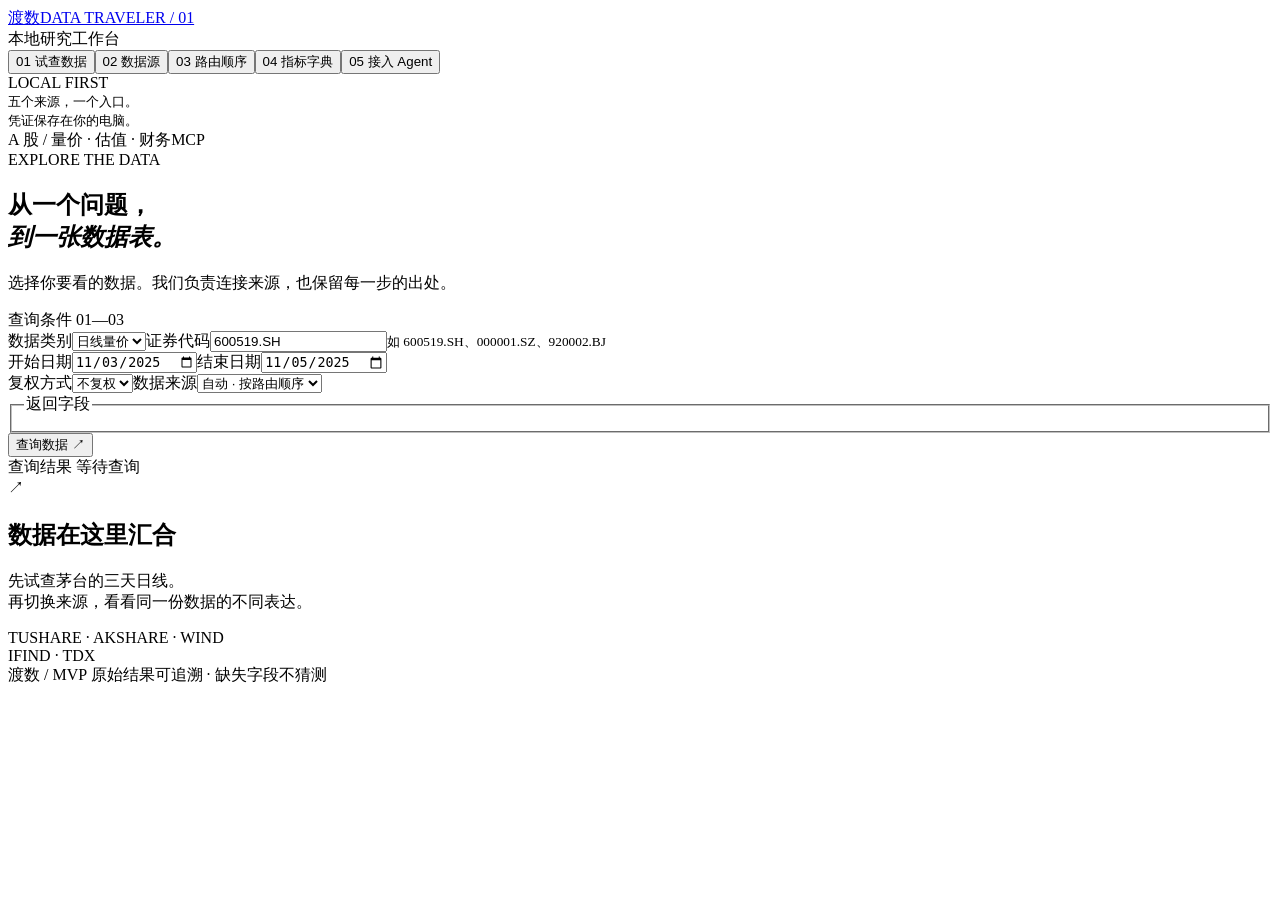
==== gateway/static/index.html @ 740f0ae9 "Add metric exploration, personal dictionary, KDJ and Agent onboarding" ====
<!doctype html><html lang="zh-CN"><head><meta charset="utf-8"><meta name="viewport" content="width=device-width,initial-scale=1"><title>渡数 · A 股数据网关</title><link rel="stylesheet" href="/static/style.css"></head><body>
<aside><a class="brand" href="/">渡数<span>DATA TRAVELER / 01</span></a><div class="rail-label">本地研究工作台</div><nav><button data-page="query" class="active">01 <span>试查数据</span></button><button data-page="sources">02 <span>数据源</span></button><button data-page="routes">03 <span>路由顺序</span></button><button data-page="dictionary">04 <span>指标字典</span></button><button data-page="agent">05 <span>接入 Agent</span></button></nav><div class="rail-bottom"><i></i> LOCAL FIRST<br><small>五个来源，一个入口。<br>凭证保存在你的电脑。</small></div></aside>
<main><header><span>A 股 / 量价 · 估值 · 财务</span><span class="endpoint">MCP <code id="endpoint"></code></span></header>
<section id="query" class="page"><div class="eyebrow">EXPLORE THE DATA</div><h1>从一个问题，<br><em>到一张数据表。</em></h1><p class="lede">选择你要看的数据。我们负责连接来源，也保留每一步的出处。</p><div class="workspace"><form id="query-form" class="query-panel"><div class="panel-title">查询条件 <span>01—03</span></div><label>数据类别<select id="dataset"><option value="daily_prices">日线量价</option><option value="technical_indicators">技术指标</option><option value="valuations">估值指标</option><option value="financials">基础财务</option></select></label><label>证券代码<input id="symbol" value="600519.SH" required pattern="[0-9]{6}\.(SH|SZ|BJ)"><small>如 600519.SH、000001.SZ、920002.BJ</small></label><div id="range" class="two"><label>开始日期<input id="start" type="date" value="2025-11-03"></label><label>结束日期<input id="end" type="date" value="2025-11-05"></label></div><label id="single-date" hidden>交易日 <input id="value-date" type="date" value="2025-11-05"><small>清空日期查询最新可用数据</small></label><label id="report" hidden>报告期<input id="period" type="date" value="2024-12-31"></label><label id="adjust-label">复权方式<select id="adjust"><option value="none">不复权</option><option value="qfq">前复权</option><option value="hfq">后复权</option></select></label><label>数据来源<select id="provider"><option value="auto">自动 · 按路由顺序</option><option>tushare</option><option>akshare</option><option>wind</option><option>ifind</option><option>tdx</option></select></label><div id="query-technical" hidden><div class="technical-parameters"><label>周期 N<input id="query-n" type="number" value="9" min="1" max="1000"></label><label>平滑 M1<input id="query-m1" type="number" value="3" min="1" max="1000"></label><label>平滑 M2<input id="query-m2" type="number" value="3" min="1" max="1000"></label></div><small>日频 · 厂商原生复权口径，未披露时不推定。上方参数用于本次查询；从字典选择个人字段时会带入保存的参数。</small></div><fieldset><legend>返回字段</legend><div id="fields"></div></fieldset><button class="primary" id="run">查询数据 <span>↗</span></button></form><div class="result-panel"><div class="panel-title">查询结果 <span id="result-meta">等待查询</span></div><div id="result"><div class="empty"><div class="empty-mark">↗</div><h2>数据在这里汇合</h2><p>先试查茅台的三天日线。<br>再切换来源，看看同一份数据的不同表达。</p><div class="source-tags">TUSHARE · AKSHARE · WIND<br>IFIND · TDX</div></div></div></div></div></section>
<section id="sources" class="page" hidden><div class="eyebrow">CONNECTED SOURCES</div><h1>你的数据来源。</h1><p class="lede">连接、试用、记录额度。空白密钥输入框表示保留已保存的值。</p><div id="source-list"></div></section>
<section id="routes" class="page" hidden><div class="eyebrow">CHOOSE THE ORDER</div><h1>让数据，按顺序来。</h1><p class="lede">排在前面的来源优先。缺失字段继续向后补齐，已有数值保留，并标明每个字段的来源。首个正常空结果仍直接返回。</p><div id="route-list"></div><button id="save-routes" class="primary">保存路由 ↗</button><p class="muted">指定来源的试查不会使用自动换源。</p></section>
<section id="dictionary" class="page" hidden><div class="eyebrow">A DICTIONARY THAT GROWS</div><h1>指标，先找再探。</h1><p class="lede">中文、英文或别名都可以搜索。找到即可试查；还没有的指标，带着一个证券和日期去探索。</p><div class="dictionary-search"><form id="metric-search-form"><label class="search-term">指标名称<input id="metric-search" type="search" placeholder="例如：营业收入 / revenue / PE" autocomplete="off"></label><label>数据类别<select id="metric-dataset"><option value="">全部类别</option><option value="financials">基础财务</option><option value="valuations">估值指标</option><option value="daily_prices">日线量价</option><option value="technical_indicators">技术指标</option></select></label><button class="primary" id="metric-search-button">搜索 ↗</button></form><div class="panel-title">字典结果 <span id="metric-search-status" role="status">输入名称开始搜索</span></div><div id="metric-results"><p class="note">内置定义与个人条目会一起显示。个人字典保存在本地文件中。</p></div></div><details id="explore-panel" class="explore-panel"><summary>字典里没有？探索一个新指标 <span>↗</span></summary><p class="note">先支持 A 股数值指标。探索会实际调用所选来源；成功取到数据后，再决定是否保存。</p><div class="explore-layout"><form id="explore-form"><div class="two"><label>指标名称<input id="explore-name" required placeholder="你想查的指标"></label><label>数据类别<select id="explore-dataset"><option value="financials">基础财务</option><option value="valuations">估值指标</option><option value="daily_prices">日线量价</option><option value="technical_indicators">技术指标</option></select></label></div><label>证券代码<input id="explore-symbol" value="600519.SH" required pattern="[0-9]{6}\.(SH|SZ|BJ)"></label><label id="explore-report">报告期<input id="explore-period" type="date" value="2024-12-31" required></label><label id="explore-single" hidden>交易日<input id="explore-date" type="date" value="2025-11-05"></label><div id="explore-range" class="two" hidden><label>开始日期<input id="explore-start" type="date" value="2025-11-03"></label><label>结束日期<input id="explore-end" type="date" value="2025-11-05"></label></div><div id="explore-technical" hidden><div class="panel-title">KDJ 定义 <span>逐个分量保存</span></div><label>分量<select id="explore-component"><option value="K">K</option><option value="D">D</option><option value="J">J</option></select></label><div class="technical-parameters"><label>周期 N<input id="explore-n" type="number" value="9" min="1" max="1000" required></label><label>平滑 M1<input id="explore-m1" type="number" value="3" min="1" max="1000" required></label><label>平滑 M2<input id="explore-m2" type="number" value="3" min="1" max="1000" required></label></div><p class="note">日频 · 采用厂商原生复权口径（未披露时不推定）。</p><p class="note">参数与 K / D / J 分量会随定义保存。来源采用的算法以返回说明为准。</p></div><div class="two"><label>期望单位 · 可选<input id="explore-unit" placeholder="例如：元、%"></label><label>别名 · 可选<input id="explore-aliases" placeholder="逗号分隔"></label></div><label>数据来源<select id="explore-provider"><option value="auto">自动 · 按路由顺序</option><option>tushare</option><option>akshare</option><option>wind</option><option>ifind</option><option>tdx</option></select></label><button class="primary" id="explore-run">探索指标 ↗</button></form><div id="explore-result" aria-live="polite"><div class="empty"><div class="empty-mark">＋</div><h2>从一次取数，积累一个定义</h2><p>结果会保留实际来源、耗时和尝试记录。</p></div></div></div></details></section><section id="agent" class="page" hidden><div class="eyebrow">ONE LOCAL CONNECTION</div><h1>让 Agent，<br><em>接上你的数据。</em></h1><p class="lede">连接一次，就能让本机 Agent 搜索指标、探索取法，再查询真实数据。</p><div class="agent-grid"><article class="agent-card"><div class="panel-title">01 / 连接本地 MCP <span>STREAMABLE HTTP</span></div><p>先保持渡数服务运行，再把下面的地址添加到 Agent 的 MCP 设置中，传输方式选择 <strong>Streamable HTTP</strong>。</p><div class="copy-row"><code id="agent-url"></code><button class="secondary" data-copy="agent-url">复制地址</button></div><p class="note">这是本机服务地址，适用于与渡数运行在同一台电脑的 Agent。云端 Agent 无法直接访问你的 localhost。</p><div class="panel-title">通用配置 JSON <button class="secondary" data-copy="agent-config">复制配置</button></div><pre id="agent-config"></pre><small>各客户端的配置入口和格式可能不同；若提供表单，直接填写上方 URL 和传输方式。</small></article><article class="agent-card"><div class="panel-title">02 / 配上使用说明 <span>SKILL</span></div><h2>先找指标，再问数据。</h2><p>配套 Skill 告诉 Agent 如何选择字段、处理缺失数据，并把成功探索的指标保存成可重复使用的定义。</p><div class="actions"><a class="secondary" href="/api/agent/skill" download="SKILL.md">下载 SKILL.md ↓</a><a href="/api/agent/skill?download=0" target="_blank" rel="noopener">查看 Skill ↗</a></div><p class="note">将文件安装到 Agent 支持的 Skill 目录。它是操作说明；实际取数仍通过上方 MCP 连接完成。</p><ol class="agent-flow"><li><strong>搜索</strong><span>search_metrics 找名称、代码与别名</span></li><li><strong>探索</strong><span>explore_metric 用具体证券和日期核实取法</span></li><li><strong>保存</strong><span>save_metric 把成功结果加入个人字典</span></li><li><strong>普通查询</strong><span>使用已保存的字段 ID，再次调用查询工具</span></li></ol><button class="secondary" id="agent-open-dictionary">先在网页试一次 ↗</button></article></div><div class="agent-tools"><div class="panel-title">Agent 可用工具 <span>9 TOOLS</span></div><div id="agent-tool-list"></div></div></section><footer>渡数 / MVP <span>原始结果可追溯 · 缺失字段不猜测</span></footer></main><div id="toast" role="status" hidden></div><script src="/static/app.js"></script></body></html>
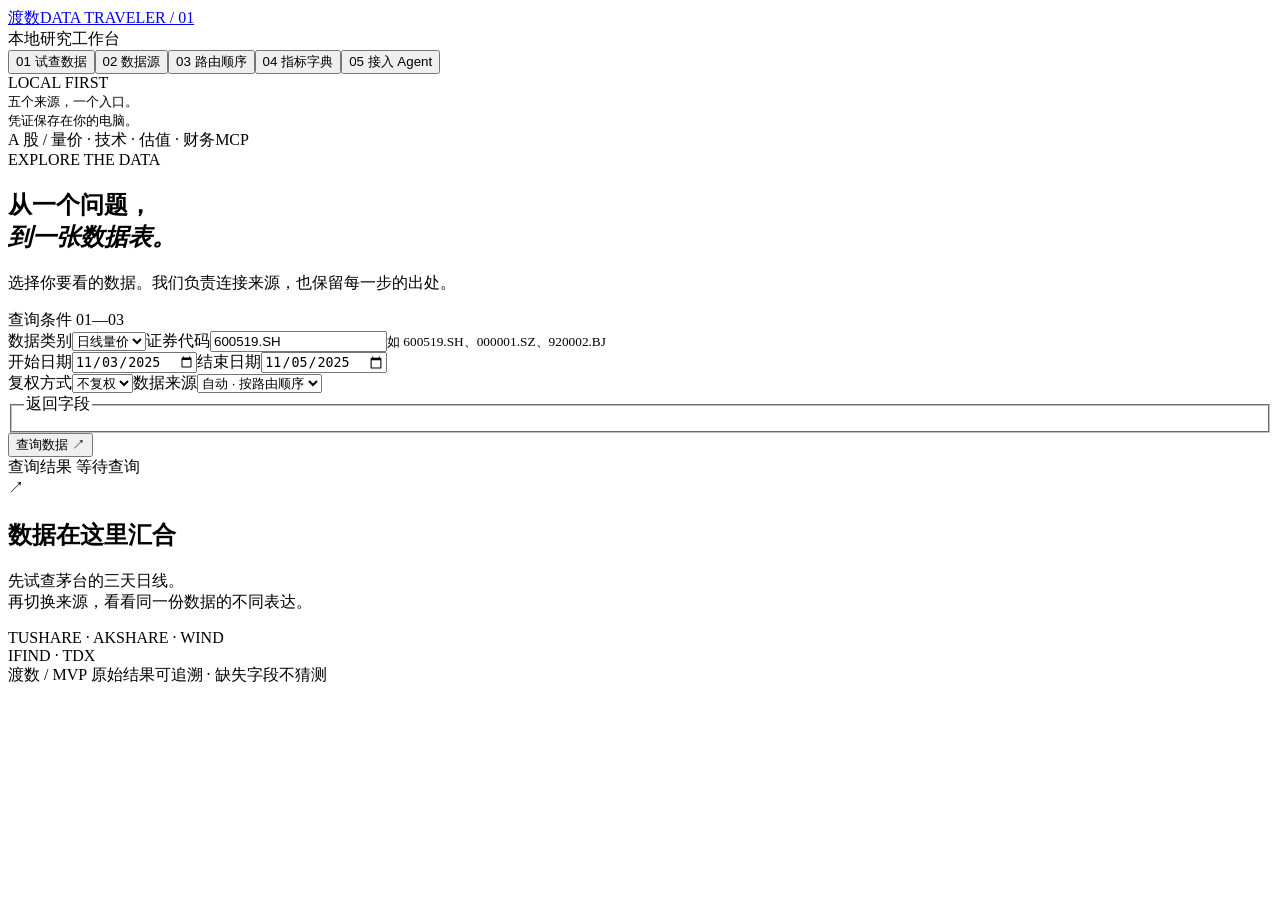
==== commit c624b35a: "Expand dictionary-driven technical indicators across providers Add Tushare and TDX indicator coverag" ====
--- a/gateway/static/index.html
+++ b/gateway/static/index.html
@@ -1,7 +1,7 @@
 <!doctype html><html lang="zh-CN"><head><meta charset="utf-8"><meta name="viewport" content="width=device-width,initial-scale=1"><title>渡数 · A 股数据网关</title><link rel="stylesheet" href="/static/style.css"></head><body>
 <aside><a class="brand" href="/">渡数<span>DATA TRAVELER / 01</span></a><div class="rail-label">本地研究工作台</div><nav><button data-page="query" class="active">01 <span>试查数据</span></button><button data-page="sources">02 <span>数据源</span></button><button data-page="routes">03 <span>路由顺序</span></button><button data-page="dictionary">04 <span>指标字典</span></button><button data-page="agent">05 <span>接入 Agent</span></button></nav><div class="rail-bottom"><i></i> LOCAL FIRST<br><small>五个来源，一个入口。<br>凭证保存在你的电脑。</small></div></aside>
-<main><header><span>A 股 / 量价 · 估值 · 财务</span><span class="endpoint">MCP <code id="endpoint"></code></span></header>
-<section id="query" class="page"><div class="eyebrow">EXPLORE THE DATA</div><h1>从一个问题，<br><em>到一张数据表。</em></h1><p class="lede">选择你要看的数据。我们负责连接来源，也保留每一步的出处。</p><div class="workspace"><form id="query-form" class="query-panel"><div class="panel-title">查询条件 <span>01—03</span></div><label>数据类别<select id="dataset"><option value="daily_prices">日线量价</option><option value="technical_indicators">技术指标</option><option value="valuations">估值指标</option><option value="financials">基础财务</option></select></label><label>证券代码<input id="symbol" value="600519.SH" required pattern="[0-9]{6}\.(SH|SZ|BJ)"><small>如 600519.SH、000001.SZ、920002.BJ</small></label><div id="range" class="two"><label>开始日期<input id="start" type="date" value="2025-11-03"></label><label>结束日期<input id="end" type="date" value="2025-11-05"></label></div><label id="single-date" hidden>交易日 <input id="value-date" type="date" value="2025-11-05"><small>清空日期查询最新可用数据</small></label><label id="report" hidden>报告期<input id="period" type="date" value="2024-12-31"></label><label id="adjust-label">复权方式<select id="adjust"><option value="none">不复权</option><option value="qfq">前复权</option><option value="hfq">后复权</option></select></label><label>数据来源<select id="provider"><option value="auto">自动 · 按路由顺序</option><option>tushare</option><option>akshare</option><option>wind</option><option>ifind</option><option>tdx</option></select></label><div id="query-technical" hidden><div class="technical-parameters"><label>周期 N<input id="query-n" type="number" value="9" min="1" max="1000"></label><label>平滑 M1<input id="query-m1" type="number" value="3" min="1" max="1000"></label><label>平滑 M2<input id="query-m2" type="number" value="3" min="1" max="1000"></label></div><small>日频 · 厂商原生复权口径，未披露时不推定。上方参数用于本次查询；从字典选择个人字段时会带入保存的参数。</small></div><fieldset><legend>返回字段</legend><div id="fields"></div></fieldset><button class="primary" id="run">查询数据 <span>↗</span></button></form><div class="result-panel"><div class="panel-title">查询结果 <span id="result-meta">等待查询</span></div><div id="result"><div class="empty"><div class="empty-mark">↗</div><h2>数据在这里汇合</h2><p>先试查茅台的三天日线。<br>再切换来源，看看同一份数据的不同表达。</p><div class="source-tags">TUSHARE · AKSHARE · WIND<br>IFIND · TDX</div></div></div></div></div></section>
+<main><header><span>A 股 / 量价 · 技术 · 估值 · 财务</span><span class="endpoint">MCP <code id="endpoint"></code></span></header>
+<section id="query" class="page"><div class="eyebrow">EXPLORE THE DATA</div><h1>从一个问题，<br><em>到一张数据表。</em></h1><p class="lede">选择你要看的数据。我们负责连接来源，也保留每一步的出处。</p><div class="workspace"><form id="query-form" class="query-panel"><div class="panel-title">查询条件 <span>01—03</span></div><label>数据类别<select id="dataset"><option value="daily_prices">日线量价</option><option value="technical_indicators">技术指标</option><option value="valuations">估值指标</option><option value="financials">基础财务</option></select></label><label>证券代码<input id="symbol" value="600519.SH" required pattern="[0-9]{6}\.(SH|SZ|BJ)"><small>如 600519.SH、000001.SZ、920002.BJ</small></label><div id="range" class="two"><label>开始日期<input id="start" type="date" value="2025-11-03"></label><label>结束日期<input id="end" type="date" value="2025-11-05"></label></div><label id="single-date" hidden>交易日 <input id="value-date" type="date" value="2025-11-05"><small>清空日期查询最新可用数据</small></label><label id="report" hidden>报告期<input id="period" type="date" value="2024-12-31"></label><label id="adjust-label">复权方式<select id="adjust"><option value="none">不复权</option><option value="qfq">前复权</option><option value="hfq">后复权</option></select></label><label>数据来源<select id="provider"><option value="auto">自动 · 按路由顺序</option><option>tushare</option><option>akshare</option><option>wind</option><option>ifind</option><option>tdx</option></select></label><div id="query-technical" hidden><label>指标族<select id="query-profile"></select></label><div id="query-parameters" class="technical-parameters"></div><small>日频 · 复权口径与可调参数由所选定义决定；从字典选择个人字段时会带入保存的参数。</small></div><fieldset><legend>返回字段</legend><div id="fields"></div></fieldset><button class="primary" id="run">查询数据 <span>↗</span></button></form><div class="result-panel"><div class="panel-title">查询结果 <span id="result-meta">等待查询</span></div><div id="result"><div class="empty"><div class="empty-mark">↗</div><h2>数据在这里汇合</h2><p>先试查茅台的三天日线。<br>再切换来源，看看同一份数据的不同表达。</p><div class="source-tags">TUSHARE · AKSHARE · WIND<br>IFIND · TDX</div></div></div></div></div></section>
 <section id="sources" class="page" hidden><div class="eyebrow">CONNECTED SOURCES</div><h1>你的数据来源。</h1><p class="lede">连接、试用、记录额度。空白密钥输入框表示保留已保存的值。</p><div id="source-list"></div></section>
 <section id="routes" class="page" hidden><div class="eyebrow">CHOOSE THE ORDER</div><h1>让数据，按顺序来。</h1><p class="lede">排在前面的来源优先。缺失字段继续向后补齐，已有数值保留，并标明每个字段的来源。首个正常空结果仍直接返回。</p><div id="route-list"></div><button id="save-routes" class="primary">保存路由 ↗</button><p class="muted">指定来源的试查不会使用自动换源。</p></section>
-<section id="dictionary" class="page" hidden><div class="eyebrow">A DICTIONARY THAT GROWS</div><h1>指标，先找再探。</h1><p class="lede">中文、英文或别名都可以搜索。找到即可试查；还没有的指标，带着一个证券和日期去探索。</p><div class="dictionary-search"><form id="metric-search-form"><label class="search-term">指标名称<input id="metric-search" type="search" placeholder="例如：营业收入 / revenue / PE" autocomplete="off"></label><label>数据类别<select id="metric-dataset"><option value="">全部类别</option><option value="financials">基础财务</option><option value="valuations">估值指标</option><option value="daily_prices">日线量价</option><option value="technical_indicators">技术指标</option></select></label><button class="primary" id="metric-search-button">搜索 ↗</button></form><div class="panel-title">字典结果 <span id="metric-search-status" role="status">输入名称开始搜索</span></div><div id="metric-results"><p class="note">内置定义与个人条目会一起显示。个人字典保存在本地文件中。</p></div></div><details id="explore-panel" class="explore-panel"><summary>字典里没有？探索一个新指标 <span>↗</span></summary><p class="note">先支持 A 股数值指标。探索会实际调用所选来源；成功取到数据后，再决定是否保存。</p><div class="explore-layout"><form id="explore-form"><div class="two"><label>指标名称<input id="explore-name" required placeholder="你想查的指标"></label><label>数据类别<select id="explore-dataset"><option value="financials">基础财务</option><option value="valuations">估值指标</option><option value="daily_prices">日线量价</option><option value="technical_indicators">技术指标</option></select></label></div><label>证券代码<input id="explore-symbol" value="600519.SH" required pattern="[0-9]{6}\.(SH|SZ|BJ)"></label><label id="explore-report">报告期<input id="explore-period" type="date" value="2024-12-31" required></label><label id="explore-single" hidden>交易日<input id="explore-date" type="date" value="2025-11-05"></label><div id="explore-range" class="two" hidden><label>开始日期<input id="explore-start" type="date" value="2025-11-03"></label><label>结束日期<input id="explore-end" type="date" value="2025-11-05"></label></div><div id="explore-technical" hidden><div class="panel-title">KDJ 定义 <span>逐个分量保存</span></div><label>分量<select id="explore-component"><option value="K">K</option><option value="D">D</option><option value="J">J</option></select></label><div class="technical-parameters"><label>周期 N<input id="explore-n" type="number" value="9" min="1" max="1000" required></label><label>平滑 M1<input id="explore-m1" type="number" value="3" min="1" max="1000" required></label><label>平滑 M2<input id="explore-m2" type="number" value="3" min="1" max="1000" required></label></div><p class="note">日频 · 采用厂商原生复权口径（未披露时不推定）。</p><p class="note">参数与 K / D / J 分量会随定义保存。来源采用的算法以返回说明为准。</p></div><div class="two"><label>期望单位 · 可选<input id="explore-unit" placeholder="例如：元、%"></label><label>别名 · 可选<input id="explore-aliases" placeholder="逗号分隔"></label></div><label>数据来源<select id="explore-provider"><option value="auto">自动 · 按路由顺序</option><option>tushare</option><option>akshare</option><option>wind</option><option>ifind</option><option>tdx</option></select></label><button class="primary" id="explore-run">探索指标 ↗</button></form><div id="explore-result" aria-live="polite"><div class="empty"><div class="empty-mark">＋</div><h2>从一次取数，积累一个定义</h2><p>结果会保留实际来源、耗时和尝试记录。</p></div></div></div></details></section><section id="agent" class="page" hidden><div class="eyebrow">ONE LOCAL CONNECTION</div><h1>让 Agent，<br><em>接上你的数据。</em></h1><p class="lede">连接一次，就能让本机 Agent 搜索指标、探索取法，再查询真实数据。</p><div class="agent-grid"><article class="agent-card"><div class="panel-title">01 / 连接本地 MCP <span>STREAMABLE HTTP</span></div><p>先保持渡数服务运行，再把下面的地址添加到 Agent 的 MCP 设置中，传输方式选择 <strong>Streamable HTTP</strong>。</p><div class="copy-row"><code id="agent-url"></code><button class="secondary" data-copy="agent-url">复制地址</button></div><p class="note">这是本机服务地址，适用于与渡数运行在同一台电脑的 Agent。云端 Agent 无法直接访问你的 localhost。</p><div class="panel-title">通用配置 JSON <button class="secondary" data-copy="agent-config">复制配置</button></div><pre id="agent-config"></pre><small>各客户端的配置入口和格式可能不同；若提供表单，直接填写上方 URL 和传输方式。</small></article><article class="agent-card"><div class="panel-title">02 / 配上使用说明 <span>SKILL</span></div><h2>先找指标，再问数据。</h2><p>配套 Skill 告诉 Agent 如何选择字段、处理缺失数据，并把成功探索的指标保存成可重复使用的定义。</p><div class="actions"><a class="secondary" href="/api/agent/skill" download="SKILL.md">下载 SKILL.md ↓</a><a href="/api/agent/skill?download=0" target="_blank" rel="noopener">查看 Skill ↗</a></div><p class="note">将文件安装到 Agent 支持的 Skill 目录。它是操作说明；实际取数仍通过上方 MCP 连接完成。</p><ol class="agent-flow"><li><strong>搜索</strong><span>search_metrics 找名称、代码与别名</span></li><li><strong>探索</strong><span>explore_metric 用具体证券和日期核实取法</span></li><li><strong>保存</strong><span>save_metric 把成功结果加入个人字典</span></li><li><strong>普通查询</strong><span>使用已保存的字段 ID，再次调用查询工具</span></li></ol><button class="secondary" id="agent-open-dictionary">先在网页试一次 ↗</button></article></div><div class="agent-tools"><div class="panel-title">Agent 可用工具 <span>9 TOOLS</span></div><div id="agent-tool-list"></div></div></section><footer>渡数 / MVP <span>原始结果可追溯 · 缺失字段不猜测</span></footer></main><div id="toast" role="status" hidden></div><script src="/static/app.js"></script></body></html>
+<section id="dictionary" class="page" hidden><div class="eyebrow">A DICTIONARY THAT GROWS</div><h1>指标，先找再探。</h1><p class="lede">中文、英文或别名都可以搜索。找到即可试查；还没有的指标，带着一个证券和日期去探索。</p><div class="dictionary-search"><form id="metric-search-form"><label class="search-term">指标名称<input id="metric-search" type="search" placeholder="例如：营业收入 / revenue / PE" autocomplete="off"></label><label>数据类别<select id="metric-dataset"><option value="">全部类别</option><option value="financials">基础财务</option><option value="valuations">估值指标</option><option value="daily_prices">日线量价</option><option value="technical_indicators">技术指标</option></select></label><button class="primary" id="metric-search-button">搜索 ↗</button></form><div class="panel-title">字典结果 <span id="metric-search-status" role="status">输入名称开始搜索</span></div><div id="metric-results"><p class="note">内置定义与个人条目会一起显示。个人字典保存在本地文件中。</p></div></div><details id="explore-panel" class="explore-panel"><summary>字典里没有？探索一个新指标 <span>↗</span></summary><p class="note">先支持 A 股数值指标。探索会实际调用所选来源；成功取到数据后，再决定是否保存。</p><div class="explore-layout"><form id="explore-form"><div class="two"><label>指标名称<input id="explore-name" required placeholder="你想查的指标"></label><label>数据类别<select id="explore-dataset"><option value="financials">基础财务</option><option value="valuations">估值指标</option><option value="daily_prices">日线量价</option><option value="technical_indicators">技术指标</option></select></label></div><label>证券代码<input id="explore-symbol" value="600519.SH" required pattern="[0-9]{6}\.(SH|SZ|BJ)"></label><label id="explore-report">报告期<input id="explore-period" type="date" value="2024-12-31" required></label><label id="explore-single" hidden>交易日<input id="explore-date" type="date" value="2025-11-05"></label><div id="explore-range" class="two" hidden><label>开始日期<input id="explore-start" type="date" value="2025-11-03"></label><label>结束日期<input id="explore-end" type="date" value="2025-11-05"></label></div><div id="explore-technical" hidden><div class="panel-title">技术指标定义 <span>逐个分量保存</span></div><div class="two"><label>指标族<select id="explore-profile"></select></label><label>分量<select id="explore-component"></select></label></div><div id="explore-parameters" class="technical-parameters"></div><p class="note">日频 · 采用所选字段的复权口径，未披露时不推定。</p><p class="note">所选参数与分量会随定义保存。来源采用的算法以返回说明为准。</p></div><div class="two"><label>期望单位 · 可选<input id="explore-unit" placeholder="例如：元、%"></label><label>别名 · 可选<input id="explore-aliases" placeholder="逗号分隔"></label></div><label>数据来源<select id="explore-provider"><option value="auto">自动 · 按路由顺序</option><option>tushare</option><option>akshare</option><option>wind</option><option>ifind</option><option>tdx</option></select></label><button class="primary" id="explore-run">探索指标 ↗</button></form><div id="explore-result" aria-live="polite"><div class="empty"><div class="empty-mark">＋</div><h2>从一次取数，积累一个定义</h2><p>结果会保留实际来源、耗时和尝试记录。</p></div></div></div></details></section><section id="agent" class="page" hidden><div class="eyebrow">ONE LOCAL CONNECTION</div><h1>让 Agent，<br><em>接上你的数据。</em></h1><p class="lede">连接一次，就能让本机 Agent 搜索指标、探索取法，再查询真实数据。</p><div class="agent-grid"><article class="agent-card"><div class="panel-title">01 / 连接本地 MCP <span>STREAMABLE HTTP</span></div><p>先保持渡数服务运行，再把下面的地址添加到 Agent 的 MCP 设置中，传输方式选择 <strong>Streamable HTTP</strong>。</p><div class="copy-row"><code id="agent-url"></code><button class="secondary" data-copy="agent-url">复制地址</button></div><p class="note">这是本机服务地址，适用于与渡数运行在同一台电脑的 Agent。云端 Agent 无法直接访问你的 localhost。</p><div class="panel-title">通用配置 JSON <button class="secondary" data-copy="agent-config">复制配置</button></div><pre id="agent-config"></pre><small>各客户端的配置入口和格式可能不同；若提供表单，直接填写上方 URL 和传输方式。</small></article><article class="agent-card"><div class="panel-title">02 / 配上使用说明 <span>SKILL</span></div><h2>先找指标，再问数据。</h2><p>配套 Skill 告诉 Agent 如何选择字段、处理缺失数据，并把成功探索的指标保存成可重复使用的定义。</p><div class="actions"><a class="secondary" href="/api/agent/skill" download="SKILL.md">下载 SKILL.md ↓</a><a href="/api/agent/skill?download=0" target="_blank" rel="noopener">查看 Skill ↗</a></div><p class="note">将文件安装到 Agent 支持的 Skill 目录。它是操作说明；实际取数仍通过上方 MCP 连接完成。</p><ol class="agent-flow"><li><strong>搜索</strong><span>search_metrics 找名称、代码与别名</span></li><li><strong>探索</strong><span>explore_metric 用具体证券和日期核实取法</span></li><li><strong>保存</strong><span>save_metric 把成功结果加入个人字典</span></li><li><strong>普通查询</strong><span>使用已保存的字段 ID，再次调用查询工具</span></li></ol><button class="secondary" id="agent-open-dictionary">先在网页试一次 ↗</button></article></div><div class="agent-tools"><div class="panel-title">Agent 可用工具 <span>9 TOOLS</span></div><div id="agent-tool-list"></div></div></section><footer>渡数 / MVP <span>原始结果可追溯 · 缺失字段不猜测</span></footer></main><div id="toast" role="status" hidden></div><script src="/static/app.js"></script></body></html>
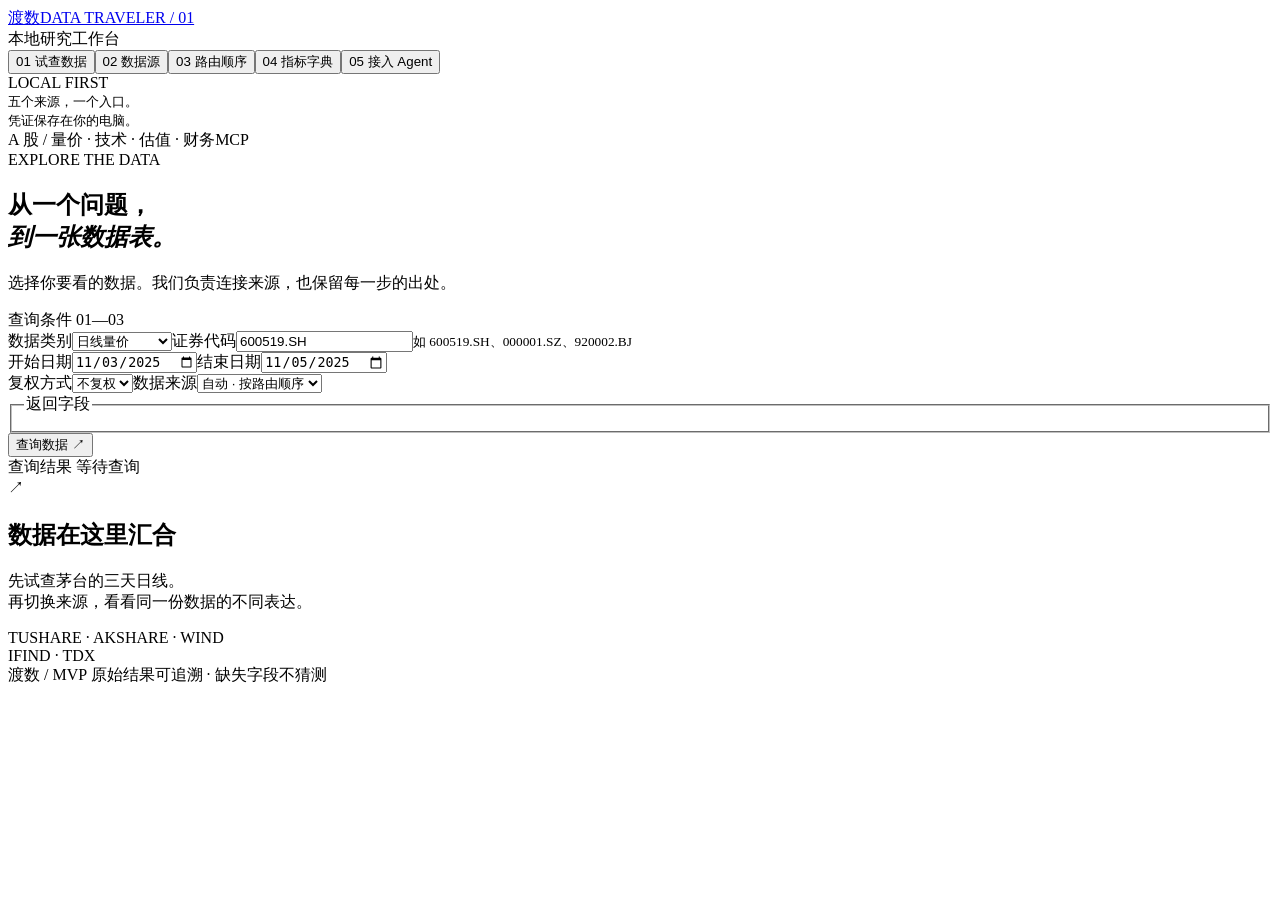
==== commit f318f171: "feat: add stock basic information and simplify agent onboarding" ====
--- a/gateway/static/index.html
+++ b/gateway/static/index.html
@@ -1,7 +1,7 @@
 <!doctype html><html lang="zh-CN"><head><meta charset="utf-8"><meta name="viewport" content="width=device-width,initial-scale=1"><title>渡数 · A 股数据网关</title><link rel="stylesheet" href="/static/style.css"></head><body>
 <aside><a class="brand" href="/">渡数<span>DATA TRAVELER / 01</span></a><div class="rail-label">本地研究工作台</div><nav><button data-page="query" class="active">01 <span>试查数据</span></button><button data-page="sources">02 <span>数据源</span></button><button data-page="routes">03 <span>路由顺序</span></button><button data-page="dictionary">04 <span>指标字典</span></button><button data-page="agent">05 <span>接入 Agent</span></button></nav><div class="rail-bottom"><i></i> LOCAL FIRST<br><small>五个来源，一个入口。<br>凭证保存在你的电脑。</small></div></aside>
 <main><header><span>A 股 / 量价 · 技术 · 估值 · 财务</span><span class="endpoint">MCP <code id="endpoint"></code></span></header>
-<section id="query" class="page"><div class="eyebrow">EXPLORE THE DATA</div><h1>从一个问题，<br><em>到一张数据表。</em></h1><p class="lede">选择你要看的数据。我们负责连接来源，也保留每一步的出处。</p><div class="workspace"><form id="query-form" class="query-panel"><div class="panel-title">查询条件 <span>01—03</span></div><label>数据类别<select id="dataset"><option value="daily_prices">日线量价</option><option value="technical_indicators">技术指标</option><option value="valuations">估值指标</option><option value="financials">基础财务</option></select></label><label>证券代码<input id="symbol" value="600519.SH" required pattern="[0-9]{6}\.(SH|SZ|BJ)"><small>如 600519.SH、000001.SZ、920002.BJ</small></label><div id="range" class="two"><label>开始日期<input id="start" type="date" value="2025-11-03"></label><label>结束日期<input id="end" type="date" value="2025-11-05"></label></div><label id="single-date" hidden>交易日 <input id="value-date" type="date" value="2025-11-05"><small>清空日期查询最新可用数据</small></label><label id="report" hidden>报告期<input id="period" type="date" value="2024-12-31"></label><label id="adjust-label">复权方式<select id="adjust"><option value="none">不复权</option><option value="qfq">前复权</option><option value="hfq">后复权</option></select></label><label>数据来源<select id="provider"><option value="auto">自动 · 按路由顺序</option><option>tushare</option><option>akshare</option><option>wind</option><option>ifind</option><option>tdx</option></select></label><div id="query-technical" hidden><label>指标族<select id="query-profile"></select></label><div id="query-parameters" class="technical-parameters"></div><small>日频 · 复权口径与可调参数由所选定义决定；从字典选择个人字段时会带入保存的参数。</small></div><fieldset><legend>返回字段</legend><div id="fields"></div></fieldset><button class="primary" id="run">查询数据 <span>↗</span></button></form><div class="result-panel"><div class="panel-title">查询结果 <span id="result-meta">等待查询</span></div><div id="result"><div class="empty"><div class="empty-mark">↗</div><h2>数据在这里汇合</h2><p>先试查茅台的三天日线。<br>再切换来源，看看同一份数据的不同表达。</p><div class="source-tags">TUSHARE · AKSHARE · WIND<br>IFIND · TDX</div></div></div></div></div></section>
+<section id="query" class="page"><div class="eyebrow">EXPLORE THE DATA</div><h1>从一个问题，<br><em>到一张数据表。</em></h1><p class="lede">选择你要看的数据。我们负责连接来源，也保留每一步的出处。</p><div class="workspace"><form id="query-form" class="query-panel"><div class="panel-title">查询条件 <span>01—03</span></div><label>数据类别<select id="dataset"><option value="daily_prices">日线量价</option><option value="technical_indicators">技术指标</option><option value="valuations">估值指标</option><option value="financials">基础财务</option><option value="basic_info">股票基本信息</option></select></label><label>证券代码<input id="symbol" value="600519.SH" required pattern="[0-9]{6}\.(SH|SZ|BJ)"><small>如 600519.SH、000001.SZ、920002.BJ</small></label><div id="range" class="two"><label>开始日期<input id="start" type="date" value="2025-11-03"></label><label>结束日期<input id="end" type="date" value="2025-11-05"></label></div><label id="single-date" hidden>交易日 <input id="value-date" type="date" value="2025-11-05"><small>清空日期查询最新可用数据</small></label><label id="report" hidden>报告期<input id="period" type="date" value="2024-12-31"></label><label id="adjust-label">复权方式<select id="adjust"><option value="none">不复权</option><option value="qfq">前复权</option><option value="hfq">后复权</option></select></label><label>数据来源<select id="provider"><option value="auto">自动 · 按路由顺序</option><option>tushare</option><option>akshare</option><option>wind</option><option>ifind</option><option>tdx</option></select></label><div id="query-technical" hidden><label>指标族<select id="query-profile"></select></label><div id="query-parameters" class="technical-parameters"></div><small>日频 · 复权口径与可调参数由所选定义决定；从字典选择个人字段时会带入保存的参数。</small></div><fieldset><legend>返回字段</legend><div id="fields"></div></fieldset><button class="primary" id="run">查询数据 <span>↗</span></button></form><div class="result-panel"><div class="panel-title">查询结果 <span id="result-meta">等待查询</span></div><div id="result"><div class="empty"><div class="empty-mark">↗</div><h2>数据在这里汇合</h2><p>先试查茅台的三天日线。<br>再切换来源，看看同一份数据的不同表达。</p><div class="source-tags">TUSHARE · AKSHARE · WIND<br>IFIND · TDX</div></div></div></div></div></section>
 <section id="sources" class="page" hidden><div class="eyebrow">CONNECTED SOURCES</div><h1>你的数据来源。</h1><p class="lede">连接、试用、记录额度。空白密钥输入框表示保留已保存的值。</p><div id="source-list"></div></section>
 <section id="routes" class="page" hidden><div class="eyebrow">CHOOSE THE ORDER</div><h1>让数据，按顺序来。</h1><p class="lede">排在前面的来源优先。缺失字段继续向后补齐，已有数值保留，并标明每个字段的来源。首个正常空结果仍直接返回。</p><div id="route-list"></div><button id="save-routes" class="primary">保存路由 ↗</button><p class="muted">指定来源的试查不会使用自动换源。</p></section>
-<section id="dictionary" class="page" hidden><div class="eyebrow">A DICTIONARY THAT GROWS</div><h1>指标，先找再探。</h1><p class="lede">中文、英文或别名都可以搜索。找到即可试查；还没有的指标，带着一个证券和日期去探索。</p><div class="dictionary-search"><form id="metric-search-form"><label class="search-term">指标名称<input id="metric-search" type="search" placeholder="例如：营业收入 / revenue / PE" autocomplete="off"></label><label>数据类别<select id="metric-dataset"><option value="">全部类别</option><option value="financials">基础财务</option><option value="valuations">估值指标</option><option value="daily_prices">日线量价</option><option value="technical_indicators">技术指标</option></select></label><button class="primary" id="metric-search-button">搜索 ↗</button></form><div class="panel-title">字典结果 <span id="metric-search-status" role="status">输入名称开始搜索</span></div><div id="metric-results"><p class="note">内置定义与个人条目会一起显示。个人字典保存在本地文件中。</p></div></div><details id="explore-panel" class="explore-panel"><summary>字典里没有？探索一个新指标 <span>↗</span></summary><p class="note">先支持 A 股数值指标。探索会实际调用所选来源；成功取到数据后，再决定是否保存。</p><div class="explore-layout"><form id="explore-form"><div class="two"><label>指标名称<input id="explore-name" required placeholder="你想查的指标"></label><label>数据类别<select id="explore-dataset"><option value="financials">基础财务</option><option value="valuations">估值指标</option><option value="daily_prices">日线量价</option><option value="technical_indicators">技术指标</option></select></label></div><label>证券代码<input id="explore-symbol" value="600519.SH" required pattern="[0-9]{6}\.(SH|SZ|BJ)"></label><label id="explore-report">报告期<input id="explore-period" type="date" value="2024-12-31" required></label><label id="explore-single" hidden>交易日<input id="explore-date" type="date" value="2025-11-05"></label><div id="explore-range" class="two" hidden><label>开始日期<input id="explore-start" type="date" value="2025-11-03"></label><label>结束日期<input id="explore-end" type="date" value="2025-11-05"></label></div><div id="explore-technical" hidden><div class="panel-title">技术指标定义 <span>逐个分量保存</span></div><div class="two"><label>指标族<select id="explore-profile"></select></label><label>分量<select id="explore-component"></select></label></div><div id="explore-parameters" class="technical-parameters"></div><p class="note">日频 · 采用所选字段的复权口径，未披露时不推定。</p><p class="note">所选参数与分量会随定义保存。来源采用的算法以返回说明为准。</p></div><div class="two"><label>期望单位 · 可选<input id="explore-unit" placeholder="例如：元、%"></label><label>别名 · 可选<input id="explore-aliases" placeholder="逗号分隔"></label></div><label>数据来源<select id="explore-provider"><option value="auto">自动 · 按路由顺序</option><option>tushare</option><option>akshare</option><option>wind</option><option>ifind</option><option>tdx</option></select></label><button class="primary" id="explore-run">探索指标 ↗</button></form><div id="explore-result" aria-live="polite"><div class="empty"><div class="empty-mark">＋</div><h2>从一次取数，积累一个定义</h2><p>结果会保留实际来源、耗时和尝试记录。</p></div></div></div></details></section><section id="agent" class="page" hidden><div class="eyebrow">ONE LOCAL CONNECTION</div><h1>让 Agent，<br><em>接上你的数据。</em></h1><p class="lede">连接一次，就能让本机 Agent 搜索指标、探索取法，再查询真实数据。</p><div class="agent-grid"><article class="agent-card"><div class="panel-title">01 / 连接本地 MCP <span>STREAMABLE HTTP</span></div><p>先保持渡数服务运行，再把下面的地址添加到 Agent 的 MCP 设置中，传输方式选择 <strong>Streamable HTTP</strong>。</p><div class="copy-row"><code id="agent-url"></code><button class="secondary" data-copy="agent-url">复制地址</button></div><p class="note">这是本机服务地址，适用于与渡数运行在同一台电脑的 Agent。云端 Agent 无法直接访问你的 localhost。</p><div class="panel-title">通用配置 JSON <button class="secondary" data-copy="agent-config">复制配置</button></div><pre id="agent-config"></pre><small>各客户端的配置入口和格式可能不同；若提供表单，直接填写上方 URL 和传输方式。</small></article><article class="agent-card"><div class="panel-title">02 / 配上使用说明 <span>SKILL</span></div><h2>先找指标，再问数据。</h2><p>配套 Skill 告诉 Agent 如何选择字段、处理缺失数据，并把成功探索的指标保存成可重复使用的定义。</p><div class="actions"><a class="secondary" href="/api/agent/skill" download="SKILL.md">下载 SKILL.md ↓</a><a href="/api/agent/skill?download=0" target="_blank" rel="noopener">查看 Skill ↗</a></div><p class="note">将文件安装到 Agent 支持的 Skill 目录。它是操作说明；实际取数仍通过上方 MCP 连接完成。</p><ol class="agent-flow"><li><strong>搜索</strong><span>search_metrics 找名称、代码与别名</span></li><li><strong>探索</strong><span>explore_metric 用具体证券和日期核实取法</span></li><li><strong>保存</strong><span>save_metric 把成功结果加入个人字典</span></li><li><strong>普通查询</strong><span>使用已保存的字段 ID，再次调用查询工具</span></li></ol><button class="secondary" id="agent-open-dictionary">先在网页试一次 ↗</button></article></div><div class="agent-tools"><div class="panel-title">Agent 可用工具 <span>9 TOOLS</span></div><div id="agent-tool-list"></div></div></section><footer>渡数 / MVP <span>原始结果可追溯 · 缺失字段不猜测</span></footer></main><div id="toast" role="status" hidden></div><script src="/static/app.js"></script></body></html>
+<section id="dictionary" class="page" hidden><div class="eyebrow">A DICTIONARY THAT GROWS</div><h1>指标，先找再探。</h1><p class="lede">中文、英文或别名都可以搜索。找到即可试查；还没有的指标，带着一个证券和日期去探索。</p><div class="dictionary-search"><form id="metric-search-form"><label class="search-term">指标名称<input id="metric-search" type="search" placeholder="例如：营业收入 / revenue / PE" autocomplete="off"></label><label>数据类别<select id="metric-dataset"><option value="">全部类别</option><option value="financials">基础财务</option><option value="valuations">估值指标</option><option value="daily_prices">日线量价</option><option value="technical_indicators">技术指标</option></select></label><button class="primary" id="metric-search-button">搜索 ↗</button></form><div class="panel-title">字典结果 <span id="metric-search-status" role="status">输入名称开始搜索</span></div><div id="metric-results"><p class="note">内置定义与个人条目会一起显示。个人字典保存在本地文件中。</p></div></div><details id="explore-panel" class="explore-panel"><summary>字典里没有？探索一个新指标 <span>↗</span></summary><p class="note">先支持 A 股数值指标。探索会实际调用所选来源；取法明确时默认自动加入个人字典，并告知保存结果；有歧义才需确认。</p><div class="explore-layout"><form id="explore-form"><div class="two"><label>指标名称<input id="explore-name" required placeholder="你想查的指标"></label><label>数据类别<select id="explore-dataset"><option value="financials">基础财务</option><option value="valuations">估值指标</option><option value="daily_prices">日线量价</option><option value="technical_indicators">技术指标</option></select></label></div><label>证券代码<input id="explore-symbol" value="600519.SH" required pattern="[0-9]{6}\.(SH|SZ|BJ)"></label><label id="explore-report">报告期<input id="explore-period" type="date" value="2024-12-31" required></label><label id="explore-single" hidden>交易日<input id="explore-date" type="date" value="2025-11-05"></label><div id="explore-range" class="two" hidden><label>开始日期<input id="explore-start" type="date" value="2025-11-03"></label><label>结束日期<input id="explore-end" type="date" value="2025-11-05"></label></div><div id="explore-technical" hidden><div class="panel-title">技术指标定义 <span>逐个分量保存</span></div><div class="two"><label>指标族<select id="explore-profile"></select></label><label>分量<select id="explore-component"></select></label></div><div id="explore-parameters" class="technical-parameters"></div><p class="note">日频 · 采用所选字段的复权口径，未披露时不推定。</p><p class="note">所选参数与分量会随定义保存。来源采用的算法以返回说明为准。</p></div><div class="two"><label>期望单位 · 可选<input id="explore-unit" placeholder="例如：元、%"></label><label>别名 · 可选<input id="explore-aliases" placeholder="逗号分隔"></label></div><label>数据来源<select id="explore-provider"><option value="auto">自动 · 按路由顺序</option><option>tushare</option><option>akshare</option><option>wind</option><option>ifind</option><option>tdx</option></select></label><button class="primary" id="explore-run">探索指标 ↗</button></form><div id="explore-result" aria-live="polite"><div class="empty"><div class="empty-mark">＋</div><h2>从一次取数，积累一个定义</h2><p>结果会保留实际来源、耗时和尝试记录。</p></div></div></div></details></section><section id="agent" class="page" hidden><div class="eyebrow">ONE LOCAL CONNECTION</div><h1>让 Agent，<br><em>接上你的数据。</em></h1><p class="lede">连接一次，就能让本机 Agent 搜索指标、探索取法，再查询真实数据。</p><article class="agent-card agent-quickstart"><div class="panel-title">最省心的接入方式 <span>COPY &amp; CONNECT</span></div><h2>复制这段话，发给你的 Agent。</h2><p>让它读取精简 Skill，并检查 MCP 连接。需要时才查具体字段和参数。</p><pre id="agent-prompt" aria-label="给 Agent 的接入指令"></pre><button class="primary" data-copy="agent-prompt">复制接入指令 <span>↗</span></button><small class="note">适用于能访问本机服务的 Agent。若客户端不支持自动配置，它会告诉你需要在哪里添加 MCP。</small></article><div class="agent-grid"><article class="agent-card"><div class="panel-title">01 / 连接本地 MCP <span>STREAMABLE HTTP</span></div><p>先保持渡数服务运行，再把下面的地址添加到 Agent 的 MCP 设置中，传输方式选择 <strong>Streamable HTTP</strong>。</p><div class="copy-row"><code id="agent-url"></code><button class="secondary" data-copy="agent-url">复制地址</button></div><p class="note">这是本机服务地址，适用于与渡数运行在同一台电脑的 Agent。云端 Agent 无法直接访问你的 localhost。</p><div class="panel-title">通用配置 JSON <button class="secondary" data-copy="agent-config">复制配置</button></div><pre id="agent-config"></pre><small>各客户端的配置入口和格式可能不同；若提供表单，直接填写上方 URL 和传输方式。</small></article><article class="agent-card"><div class="panel-title">02 / 配上使用说明 <span>SKILL</span></div><h2>先找指标，再问数据。</h2><p>配套 Skill 告诉 Agent 如何选择字段、处理缺失数据，并把成功探索的指标保存成可重复使用的定义。</p><div class="actions"><a class="secondary" href="/api/agent/skill" download="SKILL.md">下载 SKILL.md ↓</a><a href="/api/agent/skill?download=0" target="_blank" rel="noopener">查看 Skill ↗</a></div><p class="note">将文件安装到 Agent 支持的 Skill 目录。它是操作说明；实际取数仍通过上方 MCP 连接完成。</p><ol class="agent-flow"><li><strong>搜索</strong><span>search_metrics 找名称、代码与别名</span></li><li><strong>探索</strong><span>explore_metric 用具体证券和日期核实取法</span></li><li><strong>保存</strong><span>探索成功默认自动保存，有歧义再确认</span></li><li><strong>普通查询</strong><span>使用已保存的字段 ID，再次调用查询工具</span></li></ol><button class="secondary" id="agent-open-dictionary">先在网页试一次 ↗</button></article></div><div class="agent-tools"><div class="panel-title">Agent 可用工具 <span>10 TOOLS</span></div><div id="agent-tool-list"></div></div></section><footer>渡数 / MVP <span>原始结果可追溯 · 缺失字段不猜测</span></footer></main><div id="toast" role="status" hidden></div><script src="/static/app.js"></script></body></html>
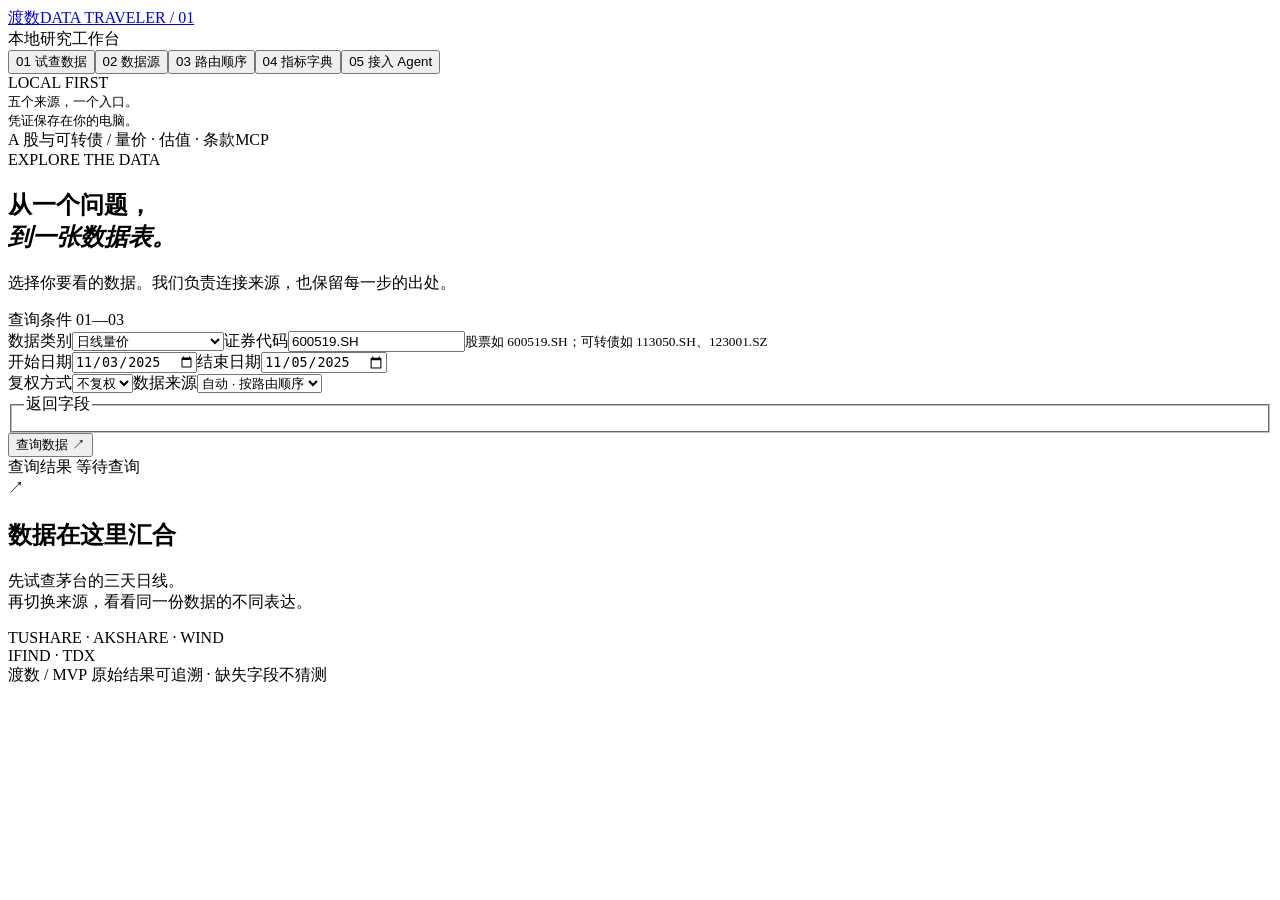
==== commit 7488ebbb: "feat: add convertible bond data across five providers" ====
--- a/gateway/static/index.html
+++ b/gateway/static/index.html
@@ -1,7 +1,7 @@
 <!doctype html><html lang="zh-CN"><head><meta charset="utf-8"><meta name="viewport" content="width=device-width,initial-scale=1"><title>渡数 · A 股数据网关</title><link rel="stylesheet" href="/static/style.css"></head><body>
 <aside><a class="brand" href="/">渡数<span>DATA TRAVELER / 01</span></a><div class="rail-label">本地研究工作台</div><nav><button data-page="query" class="active">01 <span>试查数据</span></button><button data-page="sources">02 <span>数据源</span></button><button data-page="routes">03 <span>路由顺序</span></button><button data-page="dictionary">04 <span>指标字典</span></button><button data-page="agent">05 <span>接入 Agent</span></button></nav><div class="rail-bottom"><i></i> LOCAL FIRST<br><small>五个来源，一个入口。<br>凭证保存在你的电脑。</small></div></aside>
-<main><header><span>A 股 / 量价 · 技术 · 估值 · 财务</span><span class="endpoint">MCP <code id="endpoint"></code></span></header>
-<section id="query" class="page"><div class="eyebrow">EXPLORE THE DATA</div><h1>从一个问题，<br><em>到一张数据表。</em></h1><p class="lede">选择你要看的数据。我们负责连接来源，也保留每一步的出处。</p><div class="workspace"><form id="query-form" class="query-panel"><div class="panel-title">查询条件 <span>01—03</span></div><label>数据类别<select id="dataset"><option value="daily_prices">日线量价</option><option value="technical_indicators">技术指标</option><option value="valuations">估值指标</option><option value="financials">基础财务</option><option value="basic_info">股票基本信息</option></select></label><label>证券代码<input id="symbol" value="600519.SH" required pattern="[0-9]{6}\.(SH|SZ|BJ)"><small>如 600519.SH、000001.SZ、920002.BJ</small></label><div id="range" class="two"><label>开始日期<input id="start" type="date" value="2025-11-03"></label><label>结束日期<input id="end" type="date" value="2025-11-05"></label></div><label id="single-date" hidden>交易日 <input id="value-date" type="date" value="2025-11-05"><small>清空日期查询最新可用数据</small></label><label id="report" hidden>报告期<input id="period" type="date" value="2024-12-31"></label><label id="adjust-label">复权方式<select id="adjust"><option value="none">不复权</option><option value="qfq">前复权</option><option value="hfq">后复权</option></select></label><label>数据来源<select id="provider"><option value="auto">自动 · 按路由顺序</option><option>tushare</option><option>akshare</option><option>wind</option><option>ifind</option><option>tdx</option></select></label><div id="query-technical" hidden><label>指标族<select id="query-profile"></select></label><div id="query-parameters" class="technical-parameters"></div><small>日频 · 复权口径与可调参数由所选定义决定；从字典选择个人字段时会带入保存的参数。</small></div><fieldset><legend>返回字段</legend><div id="fields"></div></fieldset><button class="primary" id="run">查询数据 <span>↗</span></button></form><div class="result-panel"><div class="panel-title">查询结果 <span id="result-meta">等待查询</span></div><div id="result"><div class="empty"><div class="empty-mark">↗</div><h2>数据在这里汇合</h2><p>先试查茅台的三天日线。<br>再切换来源，看看同一份数据的不同表达。</p><div class="source-tags">TUSHARE · AKSHARE · WIND<br>IFIND · TDX</div></div></div></div></div></section>
+<main><header><span>A 股与可转债 / 量价 · 估值 · 条款</span><span class="endpoint">MCP <code id="endpoint"></code></span></header>
+<section id="query" class="page"><div class="eyebrow">EXPLORE THE DATA</div><h1>从一个问题，<br><em>到一张数据表。</em></h1><p class="lede">选择你要看的数据。我们负责连接来源，也保留每一步的出处。</p><div class="workspace"><form id="query-form" class="query-panel"><div class="panel-title">查询条件 <span>01—03</span></div><label>数据类别<select id="dataset"><option value="daily_prices">日线量价</option><option value="technical_indicators">技术指标</option><option value="valuations">估值指标</option><option value="financials">基础财务</option><option value="basic_info">股票基本信息</option><option value="cb_basic">可转债档案与合同条款</option><option value="cb_daily">可转债日线与估值</option><option value="cb_clauses">可转债历史公告事件</option></select></label><label>证券代码<input id="symbol" value="600519.SH" required pattern="[0-9]{6}\.(SH|SZ|BJ)"><small>股票如 600519.SH；可转债如 113050.SH、123001.SZ</small></label><div id="range" class="two"><label>开始日期<input id="start" type="date" value="2025-11-03"></label><label>结束日期<input id="end" type="date" value="2025-11-05"></label></div><label id="single-date" hidden>交易日 <input id="value-date" type="date" value="2025-11-05"><small>清空日期查询最新可用数据</small></label><label id="report" hidden>报告期<input id="period" type="date" value="2024-12-31"></label><label id="adjust-label">复权方式<select id="adjust"><option value="none">不复权</option><option value="qfq">前复权</option><option value="hfq">后复权</option></select></label><label>数据来源<select id="provider"><option value="auto">自动 · 按路由顺序</option><option>tushare</option><option>akshare</option><option>wind</option><option>ifind</option><option>tdx</option></select></label><div id="query-technical" hidden><label>指标族<select id="query-profile"></select></label><div id="query-parameters" class="technical-parameters"></div><small>日频 · 复权口径与可调参数由所选定义决定；从字典选择个人字段时会带入保存的参数。</small></div><fieldset><legend>返回字段</legend><div id="fields"></div></fieldset><button class="primary" id="run">查询数据 <span>↗</span></button></form><div class="result-panel"><div class="panel-title">查询结果 <span id="result-meta">等待查询</span></div><div id="result"><div class="empty"><div class="empty-mark">↗</div><h2>数据在这里汇合</h2><p>先试查茅台的三天日线。<br>再切换来源，看看同一份数据的不同表达。</p><div class="source-tags">TUSHARE · AKSHARE · WIND<br>IFIND · TDX</div></div></div></div></div></section>
 <section id="sources" class="page" hidden><div class="eyebrow">CONNECTED SOURCES</div><h1>你的数据来源。</h1><p class="lede">连接、试用、记录额度。空白密钥输入框表示保留已保存的值。</p><div id="source-list"></div></section>
 <section id="routes" class="page" hidden><div class="eyebrow">CHOOSE THE ORDER</div><h1>让数据，按顺序来。</h1><p class="lede">排在前面的来源优先。缺失字段继续向后补齐，已有数值保留，并标明每个字段的来源。首个正常空结果仍直接返回。</p><div id="route-list"></div><button id="save-routes" class="primary">保存路由 ↗</button><p class="muted">指定来源的试查不会使用自动换源。</p></section>
-<section id="dictionary" class="page" hidden><div class="eyebrow">A DICTIONARY THAT GROWS</div><h1>指标，先找再探。</h1><p class="lede">中文、英文或别名都可以搜索。找到即可试查；还没有的指标，带着一个证券和日期去探索。</p><div class="dictionary-search"><form id="metric-search-form"><label class="search-term">指标名称<input id="metric-search" type="search" placeholder="例如：营业收入 / revenue / PE" autocomplete="off"></label><label>数据类别<select id="metric-dataset"><option value="">全部类别</option><option value="financials">基础财务</option><option value="valuations">估值指标</option><option value="daily_prices">日线量价</option><option value="technical_indicators">技术指标</option></select></label><button class="primary" id="metric-search-button">搜索 ↗</button></form><div class="panel-title">字典结果 <span id="metric-search-status" role="status">输入名称开始搜索</span></div><div id="metric-results"><p class="note">内置定义与个人条目会一起显示。个人字典保存在本地文件中。</p></div></div><details id="explore-panel" class="explore-panel"><summary>字典里没有？探索一个新指标 <span>↗</span></summary><p class="note">先支持 A 股数值指标。探索会实际调用所选来源；取法明确时默认自动加入个人字典，并告知保存结果；有歧义才需确认。</p><div class="explore-layout"><form id="explore-form"><div class="two"><label>指标名称<input id="explore-name" required placeholder="你想查的指标"></label><label>数据类别<select id="explore-dataset"><option value="financials">基础财务</option><option value="valuations">估值指标</option><option value="daily_prices">日线量价</option><option value="technical_indicators">技术指标</option></select></label></div><label>证券代码<input id="explore-symbol" value="600519.SH" required pattern="[0-9]{6}\.(SH|SZ|BJ)"></label><label id="explore-report">报告期<input id="explore-period" type="date" value="2024-12-31" required></label><label id="explore-single" hidden>交易日<input id="explore-date" type="date" value="2025-11-05"></label><div id="explore-range" class="two" hidden><label>开始日期<input id="explore-start" type="date" value="2025-11-03"></label><label>结束日期<input id="explore-end" type="date" value="2025-11-05"></label></div><div id="explore-technical" hidden><div class="panel-title">技术指标定义 <span>逐个分量保存</span></div><div class="two"><label>指标族<select id="explore-profile"></select></label><label>分量<select id="explore-component"></select></label></div><div id="explore-parameters" class="technical-parameters"></div><p class="note">日频 · 采用所选字段的复权口径，未披露时不推定。</p><p class="note">所选参数与分量会随定义保存。来源采用的算法以返回说明为准。</p></div><div class="two"><label>期望单位 · 可选<input id="explore-unit" placeholder="例如：元、%"></label><label>别名 · 可选<input id="explore-aliases" placeholder="逗号分隔"></label></div><label>数据来源<select id="explore-provider"><option value="auto">自动 · 按路由顺序</option><option>tushare</option><option>akshare</option><option>wind</option><option>ifind</option><option>tdx</option></select></label><button class="primary" id="explore-run">探索指标 ↗</button></form><div id="explore-result" aria-live="polite"><div class="empty"><div class="empty-mark">＋</div><h2>从一次取数，积累一个定义</h2><p>结果会保留实际来源、耗时和尝试记录。</p></div></div></div></details></section><section id="agent" class="page" hidden><div class="eyebrow">ONE LOCAL CONNECTION</div><h1>让 Agent，<br><em>接上你的数据。</em></h1><p class="lede">连接一次，就能让本机 Agent 搜索指标、探索取法，再查询真实数据。</p><article class="agent-card agent-quickstart"><div class="panel-title">最省心的接入方式 <span>COPY &amp; CONNECT</span></div><h2>复制这段话，发给你的 Agent。</h2><p>让它读取精简 Skill，并检查 MCP 连接。需要时才查具体字段和参数。</p><pre id="agent-prompt" aria-label="给 Agent 的接入指令"></pre><button class="primary" data-copy="agent-prompt">复制接入指令 <span>↗</span></button><small class="note">适用于能访问本机服务的 Agent。若客户端不支持自动配置，它会告诉你需要在哪里添加 MCP。</small></article><div class="agent-grid"><article class="agent-card"><div class="panel-title">01 / 连接本地 MCP <span>STREAMABLE HTTP</span></div><p>先保持渡数服务运行，再把下面的地址添加到 Agent 的 MCP 设置中，传输方式选择 <strong>Streamable HTTP</strong>。</p><div class="copy-row"><code id="agent-url"></code><button class="secondary" data-copy="agent-url">复制地址</button></div><p class="note">这是本机服务地址，适用于与渡数运行在同一台电脑的 Agent。云端 Agent 无法直接访问你的 localhost。</p><div class="panel-title">通用配置 JSON <button class="secondary" data-copy="agent-config">复制配置</button></div><pre id="agent-config"></pre><small>各客户端的配置入口和格式可能不同；若提供表单，直接填写上方 URL 和传输方式。</small></article><article class="agent-card"><div class="panel-title">02 / 配上使用说明 <span>SKILL</span></div><h2>先找指标，再问数据。</h2><p>配套 Skill 告诉 Agent 如何选择字段、处理缺失数据，并把成功探索的指标保存成可重复使用的定义。</p><div class="actions"><a class="secondary" href="/api/agent/skill" download="SKILL.md">下载 SKILL.md ↓</a><a href="/api/agent/skill?download=0" target="_blank" rel="noopener">查看 Skill ↗</a></div><p class="note">将文件安装到 Agent 支持的 Skill 目录。它是操作说明；实际取数仍通过上方 MCP 连接完成。</p><ol class="agent-flow"><li><strong>搜索</strong><span>search_metrics 找名称、代码与别名</span></li><li><strong>探索</strong><span>explore_metric 用具体证券和日期核实取法</span></li><li><strong>保存</strong><span>探索成功默认自动保存，有歧义再确认</span></li><li><strong>普通查询</strong><span>使用已保存的字段 ID，再次调用查询工具</span></li></ol><button class="secondary" id="agent-open-dictionary">先在网页试一次 ↗</button></article></div><div class="agent-tools"><div class="panel-title">Agent 可用工具 <span>10 TOOLS</span></div><div id="agent-tool-list"></div></div></section><footer>渡数 / MVP <span>原始结果可追溯 · 缺失字段不猜测</span></footer></main><div id="toast" role="status" hidden></div><script src="/static/app.js"></script></body></html>
+<section id="dictionary" class="page" hidden><div class="eyebrow">A DICTIONARY THAT GROWS</div><h1>指标，先找再探。</h1><p class="lede">先搜索常用字典。没有精确匹配时，直接描述需求，让网关继续探索上游能力。</p><div class="dictionary-search"><form id="metric-search-form"><label class="search-term">指标名称<input id="metric-search" type="search" placeholder="例如：营业收入 / revenue / PE" autocomplete="off"></label><label>数据类别<select id="metric-dataset"><option value="">全部类别</option><option value="financials">基础财务</option><option value="valuations">估值指标</option><option value="daily_prices">日线量价</option><option value="technical_indicators">技术指标</option><option value="basic_info">股票基本信息</option><option value="cb_basic">可转债档案与合同条款</option><option value="cb_daily">可转债日线与估值</option><option value="cb_clauses">可转债历史公告事件</option><option value="records">个人记录取法</option></select></label><button class="primary" id="metric-search-button">搜索 ↗</button></form><div class="panel-title">字典结果 <span id="metric-search-status" role="status">输入名称开始搜索</span></div><div id="metric-results"><p class="note">内置定义与个人条目会一起显示。个人字典保存在本地文件中。</p></div></div><details id="data-explore-panel" class="explore-panel"><summary>字典里没有？先向网关探索 <span>↗</span></summary><p class="note">直接描述要找的数据，不用先选类别。常用字典不是能力全集，相近字段也不会替代你的原始需求。</p><div class="explore-layout"><form id="data-explore-form"><label>想找什么<input id="data-request" required maxlength="300" placeholder="例如：前十大股东名单及持股比例"></label><label>证券代码<input id="data-symbol" required pattern="[0-9]{6}\.(SH|SZ|BJ)" value="600519.SH"></label><label>市场类型<select id="data-market"><option value="">按证券代码识别</option><option value="equity">A 股</option><option value="convertible_bond">可转债</option></select></label><label>报告期（可选）<input id="data-period" type="date"><small>查报告期名单时填写；未指定时按来源最新可用结果。</small></label><details class="data-time-options"><summary>按时间区间查找</summary><div class="two"><label>开始日期<input id="data-start" type="date"></label><label>结束日期<input id="data-end" type="date"></label></div></details><label>来源<select id="data-provider"><option value="auto">自动 · 按偏好顺序</option><option>tushare</option><option>akshare</option><option>wind</option><option>ifind</option><option>tdx</option></select></label><label class="data-save-toggle"><input id="data-auto-save" type="checkbox" checked>成功后保存到个人字典</label><div class="actions"><button class="secondary" type="button" id="data-capabilities">先看可用能力</button></div><button class="primary" id="data-explore-run">探索这项数据 ↗</button></form><div id="data-explore-result" aria-live="polite"><div class="empty"><div class="empty-mark">↗</div><h2>从需求找到取法</h2><p>先看厂商能力，再尝试取数。<br>结果保留来源、报告期和探索记录。</p></div></div></div></details><details id="explore-panel" class="explore-panel"><summary>已明确类别？探索数值指标 <span>↗</span></summary><p class="note">此入口支持 A 股数值指标；可转债未知指标请使用上方通用探索并选择可转债。探索会实际调用所选来源；取法明确时默认自动加入个人字典，并告知保存结果；有歧义才需确认。</p><div class="explore-layout"><form id="explore-form"><div class="two"><label>指标名称<input id="explore-name" required placeholder="你想查的指标"></label><label>数据类别<select id="explore-dataset"><option value="financials">基础财务</option><option value="valuations">估值指标</option><option value="daily_prices">日线量价</option><option value="technical_indicators">技术指标</option></select></label></div><label>证券代码<input id="explore-symbol" value="600519.SH" required pattern="[0-9]{6}\.(SH|SZ|BJ)"></label><label id="explore-report">报告期<input id="explore-period" type="date" value="2024-12-31" required></label><label id="explore-single" hidden>交易日<input id="explore-date" type="date" value="2025-11-05"></label><div id="explore-range" class="two" hidden><label>开始日期<input id="explore-start" type="date" value="2025-11-03"></label><label>结束日期<input id="explore-end" type="date" value="2025-11-05"></label></div><div id="explore-technical" hidden><div class="panel-title">技术指标定义 <span>逐个分量保存</span></div><div class="two"><label>指标族<select id="explore-profile"></select></label><label>分量<select id="explore-component"></select></label></div><div id="explore-parameters" class="technical-parameters"></div><p class="note">日频 · 采用所选字段的复权口径，未披露时不推定。</p><p class="note">所选参数与分量会随定义保存。来源采用的算法以返回说明为准。</p></div><div class="two"><label>期望单位 · 可选<input id="explore-unit" placeholder="例如：元、%"></label><label>别名 · 可选<input id="explore-aliases" placeholder="逗号分隔"></label></div><label>数据来源<select id="explore-provider"><option value="auto">自动 · 按路由顺序</option><option>tushare</option><option>akshare</option><option>wind</option><option>ifind</option><option>tdx</option></select></label><button class="primary" id="explore-run">探索指标 ↗</button></form><div id="explore-result" aria-live="polite"><div class="empty"><div class="empty-mark">＋</div><h2>从一次取数，积累一个定义</h2><p>结果会保留实际来源、耗时和尝试记录。</p></div></div></div></details></section><section id="agent" class="page" hidden><div class="eyebrow">ONE LOCAL CONNECTION</div><h1>让 Agent，<br><em>接上你的数据。</em></h1><p class="lede">连接一次，就能让本机 Agent 搜索指标、探索取法，再查询真实数据。</p><article class="agent-card agent-quickstart"><div class="panel-title">最省心的接入方式 <span>COPY &amp; CONNECT</span></div><h2>复制这段话，发给你的 Agent。</h2><p>让它读取精简 Skill，并检查 MCP 连接。需要时才查具体字段和参数。</p><pre id="agent-prompt" aria-label="给 Agent 的接入指令"></pre><button class="primary" data-copy="agent-prompt">复制接入指令 <span>↗</span></button><small class="note">适用于能访问本机服务的 Agent。若客户端不支持自动配置，它会告诉你需要在哪里添加 MCP。</small></article><div class="agent-grid"><article class="agent-card"><div class="panel-title">01 / 连接本地 MCP <span>STREAMABLE HTTP</span></div><p>先保持渡数服务运行，再把下面的地址添加到 Agent 的 MCP 设置中，传输方式选择 <strong>Streamable HTTP</strong>。</p><div class="copy-row"><code id="agent-url"></code><button class="secondary" data-copy="agent-url">复制地址</button></div><p class="note">这是本机服务地址，适用于与渡数运行在同一台电脑的 Agent。云端 Agent 无法直接访问你的 localhost。</p><div class="panel-title">通用配置 JSON <button class="secondary" data-copy="agent-config">复制配置</button></div><pre id="agent-config"></pre><small>各客户端的配置入口和格式可能不同；若提供表单，直接填写上方 URL 和传输方式。</small></article><article class="agent-card"><div class="panel-title">02 / 配上使用说明 <span>SKILL</span></div><h2>先找指标，再问数据。</h2><p>配套 Skill 告诉 Agent 如何选择字段、处理缺失数据，并把成功探索的指标保存成可重复使用的定义。</p><div class="actions"><a class="secondary" href="/api/agent/skill" download="SKILL.md">下载 SKILL.md ↓</a><a href="/api/agent/skill?download=0" target="_blank" rel="noopener">查看 Skill ↗</a></div><p class="note">将文件安装到 Agent 支持的 Skill 目录。它是操作说明；实际取数仍通过上方 MCP 连接完成。</p><ol class="agent-flow"><li><strong>搜索</strong><span>search_metrics 找名称、代码与别名</span></li><li><strong>探索</strong><span>explore_data 字典未命中，先探索上游能力</span></li><li><strong>保存</strong><span>探索成功默认自动保存，有歧义再确认</span></li><li><strong>普通查询</strong><span>使用字段 ID 或 query_id，再次查询</span></li></ol><button class="secondary" id="agent-open-dictionary">先在网页试一次 ↗</button></article></div><div class="agent-tools"><div class="panel-title">Agent 可用工具 <span id="agent-tool-count"></span></div><div id="agent-tool-list"></div></div></section><footer>渡数 / MVP <span>原始结果可追溯 · 缺失字段不猜测</span></footer></main><div id="toast" role="status" hidden></div><script src="/static/app.js"></script></body></html>
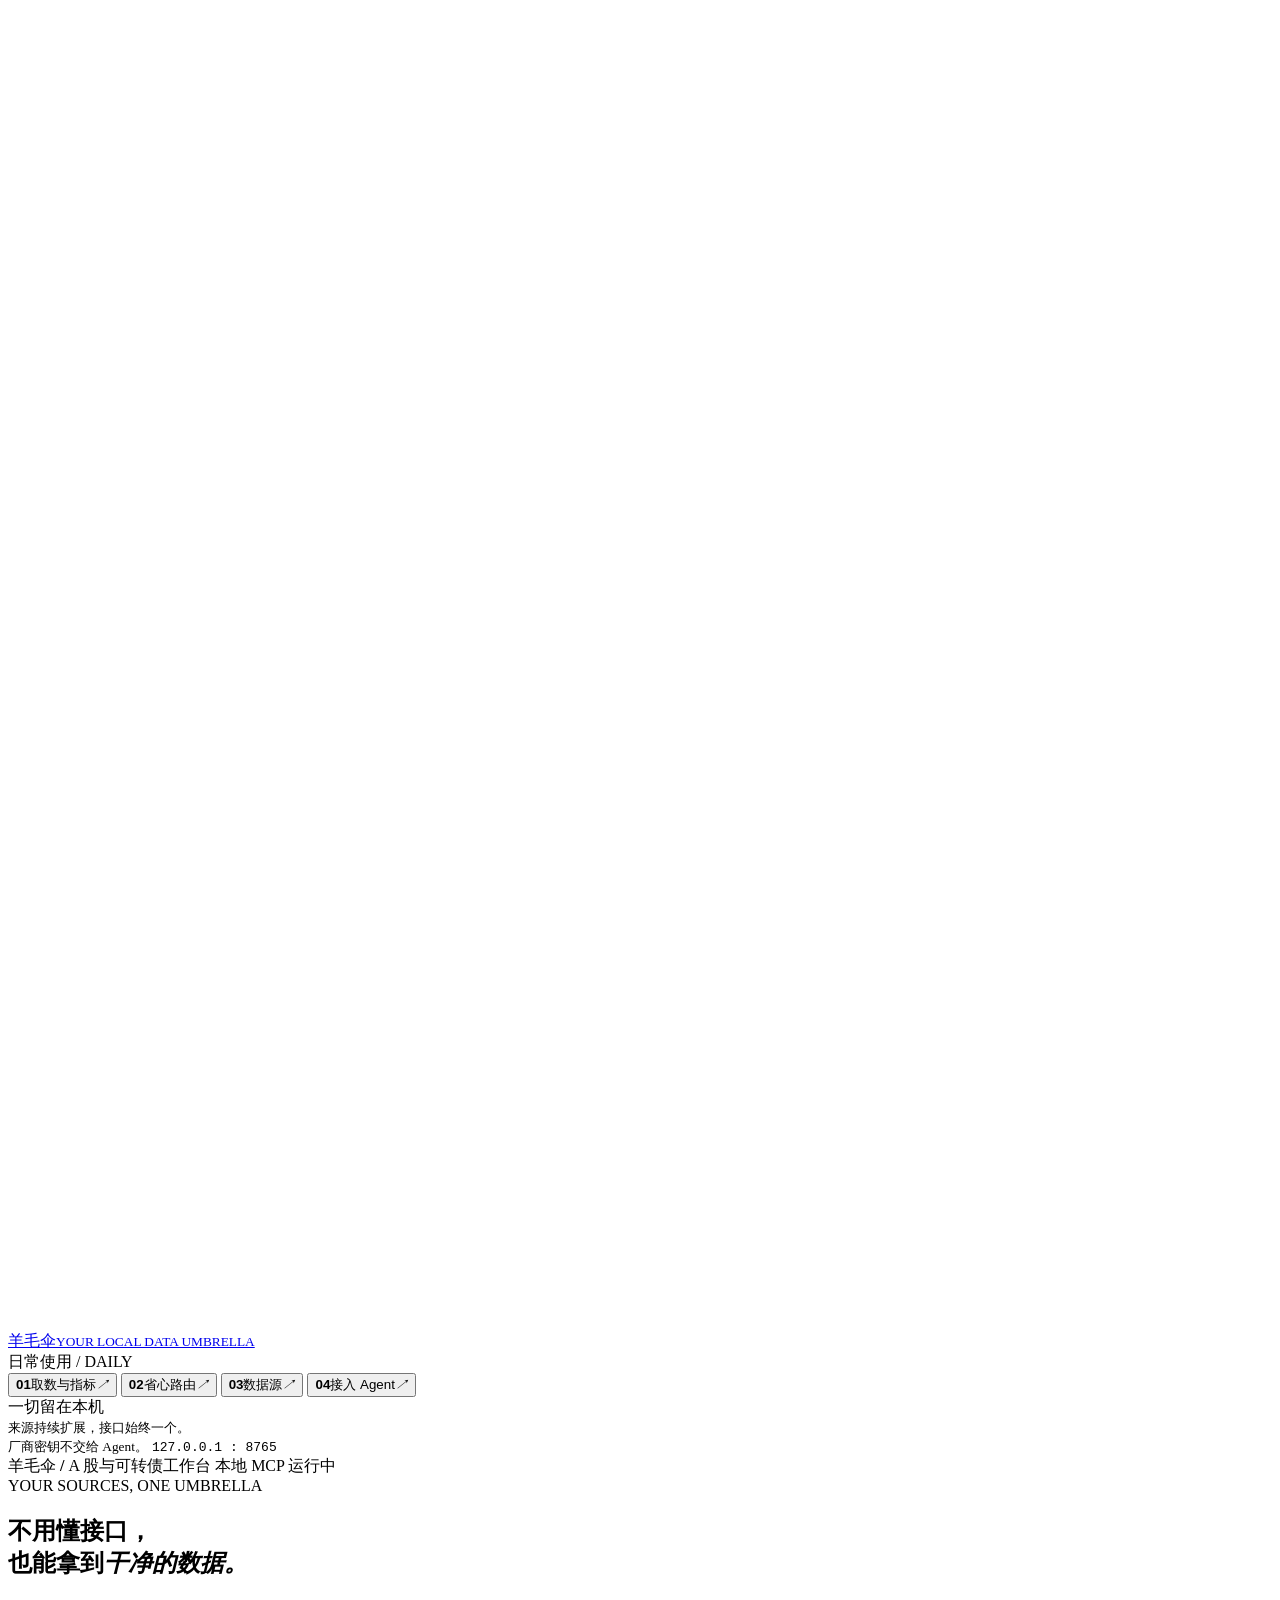
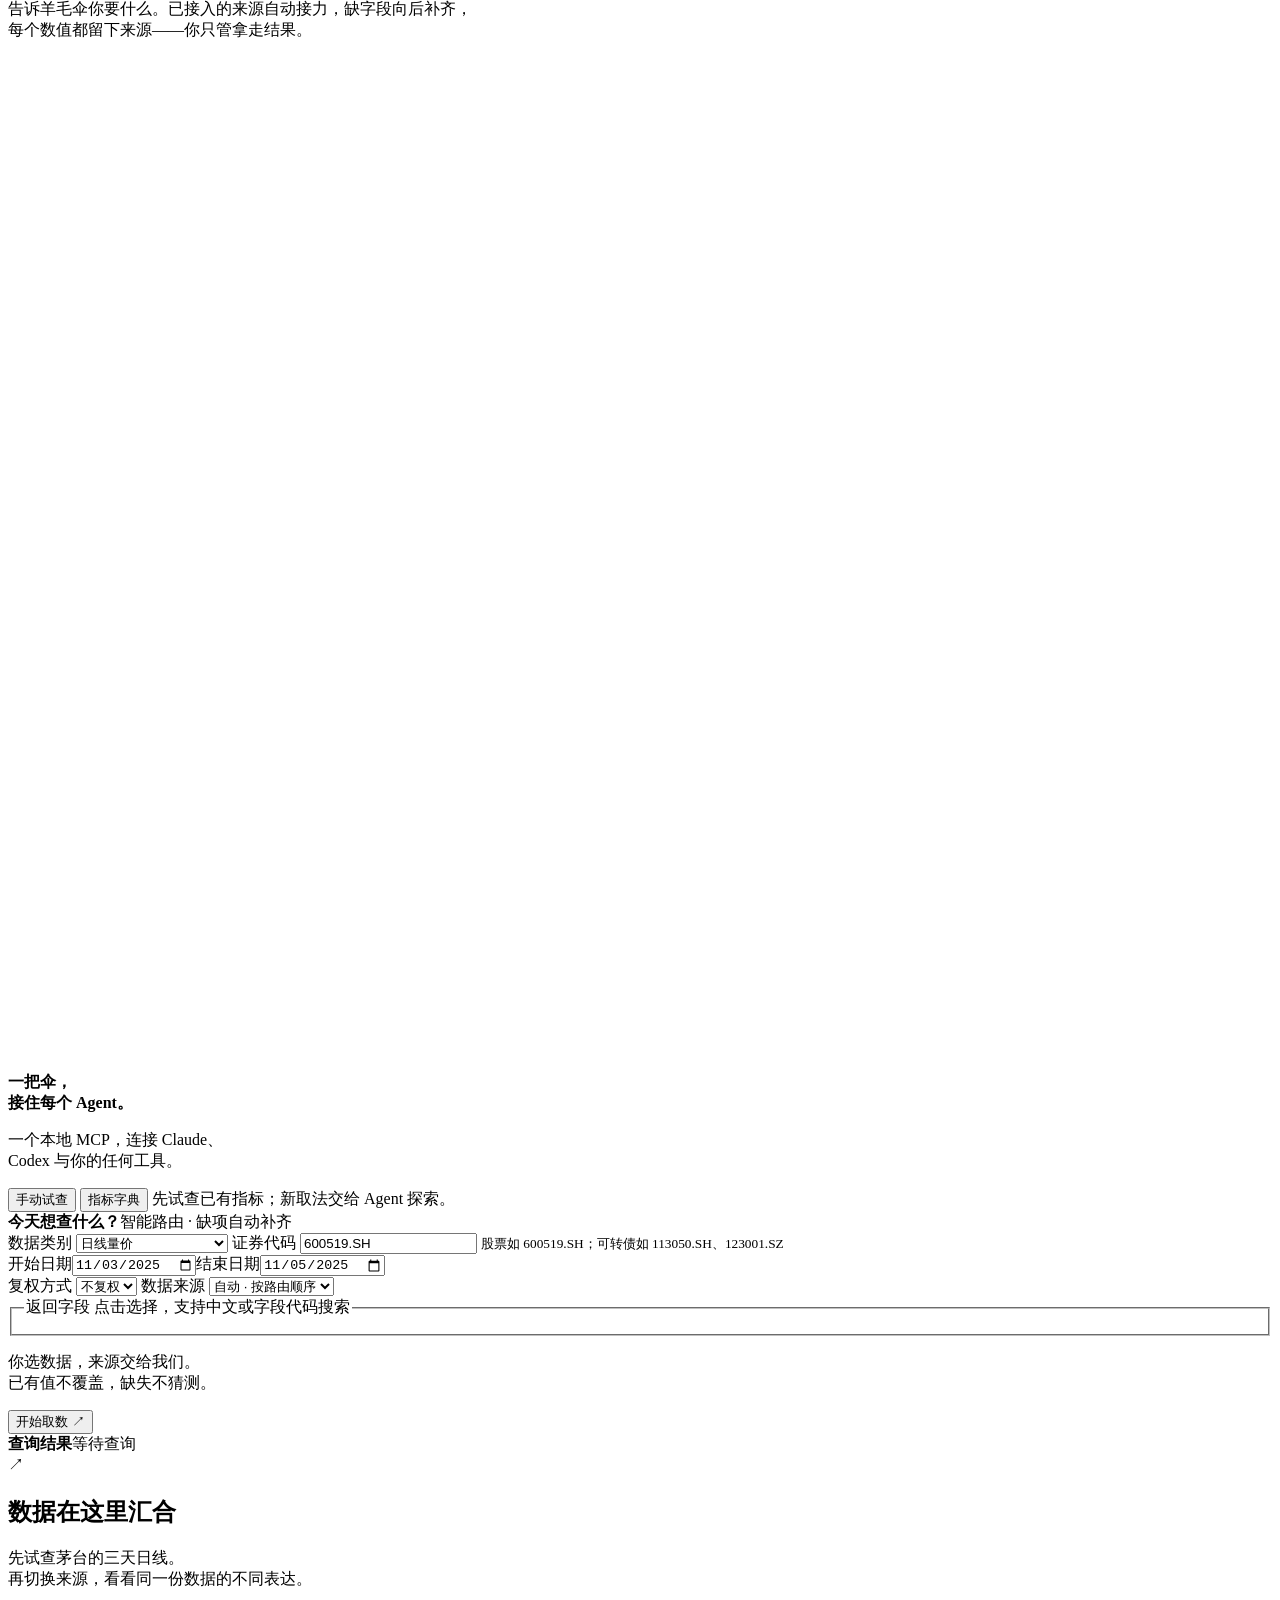
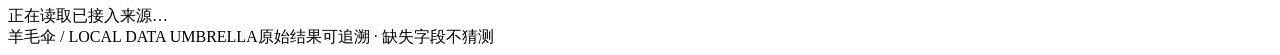
==== commit 07f9c4c6: "feat: add cross-security market data queries - add market universe, daily, and returns APIs with exp" ====
--- a/gateway/static/index.html
+++ b/gateway/static/index.html
@@ -1,7 +1,211 @@
-<!doctype html><html lang="zh-CN"><head><meta charset="utf-8"><meta name="viewport" content="width=device-width,initial-scale=1"><title>渡数 · A 股数据网关</title><link rel="stylesheet" href="/static/style.css"></head><body>
-<aside><a class="brand" href="/">渡数<span>DATA TRAVELER / 01</span></a><div class="rail-label">本地研究工作台</div><nav><button data-page="query" class="active">01 <span>试查数据</span></button><button data-page="sources">02 <span>数据源</span></button><button data-page="routes">03 <span>路由顺序</span></button><button data-page="dictionary">04 <span>指标字典</span></button><button data-page="agent">05 <span>接入 Agent</span></button></nav><div class="rail-bottom"><i></i> LOCAL FIRST<br><small>五个来源，一个入口。<br>凭证保存在你的电脑。</small></div></aside>
-<main><header><span>A 股与可转债 / 量价 · 估值 · 条款</span><span class="endpoint">MCP <code id="endpoint"></code></span></header>
-<section id="query" class="page"><div class="eyebrow">EXPLORE THE DATA</div><h1>从一个问题，<br><em>到一张数据表。</em></h1><p class="lede">选择你要看的数据。我们负责连接来源，也保留每一步的出处。</p><div class="workspace"><form id="query-form" class="query-panel"><div class="panel-title">查询条件 <span>01—03</span></div><label>数据类别<select id="dataset"><option value="daily_prices">日线量价</option><option value="technical_indicators">技术指标</option><option value="valuations">估值指标</option><option value="financials">基础财务</option><option value="basic_info">股票基本信息</option><option value="cb_basic">可转债档案与合同条款</option><option value="cb_daily">可转债日线与估值</option><option value="cb_clauses">可转债历史公告事件</option></select></label><label>证券代码<input id="symbol" value="600519.SH" required pattern="[0-9]{6}\.(SH|SZ|BJ)"><small>股票如 600519.SH；可转债如 113050.SH、123001.SZ</small></label><div id="range" class="two"><label>开始日期<input id="start" type="date" value="2025-11-03"></label><label>结束日期<input id="end" type="date" value="2025-11-05"></label></div><label id="single-date" hidden>交易日 <input id="value-date" type="date" value="2025-11-05"><small>清空日期查询最新可用数据</small></label><label id="report" hidden>报告期<input id="period" type="date" value="2024-12-31"></label><label id="adjust-label">复权方式<select id="adjust"><option value="none">不复权</option><option value="qfq">前复权</option><option value="hfq">后复权</option></select></label><label>数据来源<select id="provider"><option value="auto">自动 · 按路由顺序</option><option>tushare</option><option>akshare</option><option>wind</option><option>ifind</option><option>tdx</option></select></label><div id="query-technical" hidden><label>指标族<select id="query-profile"></select></label><div id="query-parameters" class="technical-parameters"></div><small>日频 · 复权口径与可调参数由所选定义决定；从字典选择个人字段时会带入保存的参数。</small></div><fieldset><legend>返回字段</legend><div id="fields"></div></fieldset><button class="primary" id="run">查询数据 <span>↗</span></button></form><div class="result-panel"><div class="panel-title">查询结果 <span id="result-meta">等待查询</span></div><div id="result"><div class="empty"><div class="empty-mark">↗</div><h2>数据在这里汇合</h2><p>先试查茅台的三天日线。<br>再切换来源，看看同一份数据的不同表达。</p><div class="source-tags">TUSHARE · AKSHARE · WIND<br>IFIND · TDX</div></div></div></div></div></section>
-<section id="sources" class="page" hidden><div class="eyebrow">CONNECTED SOURCES</div><h1>你的数据来源。</h1><p class="lede">连接、试用、记录额度。空白密钥输入框表示保留已保存的值。</p><div id="source-list"></div></section>
-<section id="routes" class="page" hidden><div class="eyebrow">CHOOSE THE ORDER</div><h1>让数据，按顺序来。</h1><p class="lede">排在前面的来源优先。缺失字段继续向后补齐，已有数值保留，并标明每个字段的来源。首个正常空结果仍直接返回。</p><div id="route-list"></div><button id="save-routes" class="primary">保存路由 ↗</button><p class="muted">指定来源的试查不会使用自动换源。</p></section>
-<section id="dictionary" class="page" hidden><div class="eyebrow">A DICTIONARY THAT GROWS</div><h1>指标，先找再探。</h1><p class="lede">先搜索常用字典。没有精确匹配时，直接描述需求，让网关继续探索上游能力。</p><div class="dictionary-search"><form id="metric-search-form"><label class="search-term">指标名称<input id="metric-search" type="search" placeholder="例如：营业收入 / revenue / PE" autocomplete="off"></label><label>数据类别<select id="metric-dataset"><option value="">全部类别</option><option value="financials">基础财务</option><option value="valuations">估值指标</option><option value="daily_prices">日线量价</option><option value="technical_indicators">技术指标</option><option value="basic_info">股票基本信息</option><option value="cb_basic">可转债档案与合同条款</option><option value="cb_daily">可转债日线与估值</option><option value="cb_clauses">可转债历史公告事件</option><option value="records">个人记录取法</option></select></label><button class="primary" id="metric-search-button">搜索 ↗</button></form><div class="panel-title">字典结果 <span id="metric-search-status" role="status">输入名称开始搜索</span></div><div id="metric-results"><p class="note">内置定义与个人条目会一起显示。个人字典保存在本地文件中。</p></div></div><details id="data-explore-panel" class="explore-panel"><summary>字典里没有？先向网关探索 <span>↗</span></summary><p class="note">直接描述要找的数据，不用先选类别。常用字典不是能力全集，相近字段也不会替代你的原始需求。</p><div class="explore-layout"><form id="data-explore-form"><label>想找什么<input id="data-request" required maxlength="300" placeholder="例如：前十大股东名单及持股比例"></label><label>证券代码<input id="data-symbol" required pattern="[0-9]{6}\.(SH|SZ|BJ)" value="600519.SH"></label><label>市场类型<select id="data-market"><option value="">按证券代码识别</option><option value="equity">A 股</option><option value="convertible_bond">可转债</option></select></label><label>报告期（可选）<input id="data-period" type="date"><small>查报告期名单时填写；未指定时按来源最新可用结果。</small></label><details class="data-time-options"><summary>按时间区间查找</summary><div class="two"><label>开始日期<input id="data-start" type="date"></label><label>结束日期<input id="data-end" type="date"></label></div></details><label>来源<select id="data-provider"><option value="auto">自动 · 按偏好顺序</option><option>tushare</option><option>akshare</option><option>wind</option><option>ifind</option><option>tdx</option></select></label><label class="data-save-toggle"><input id="data-auto-save" type="checkbox" checked>成功后保存到个人字典</label><div class="actions"><button class="secondary" type="button" id="data-capabilities">先看可用能力</button></div><button class="primary" id="data-explore-run">探索这项数据 ↗</button></form><div id="data-explore-result" aria-live="polite"><div class="empty"><div class="empty-mark">↗</div><h2>从需求找到取法</h2><p>先看厂商能力，再尝试取数。<br>结果保留来源、报告期和探索记录。</p></div></div></div></details><details id="explore-panel" class="explore-panel"><summary>已明确类别？探索数值指标 <span>↗</span></summary><p class="note">此入口支持 A 股数值指标；可转债未知指标请使用上方通用探索并选择可转债。探索会实际调用所选来源；取法明确时默认自动加入个人字典，并告知保存结果；有歧义才需确认。</p><div class="explore-layout"><form id="explore-form"><div class="two"><label>指标名称<input id="explore-name" required placeholder="你想查的指标"></label><label>数据类别<select id="explore-dataset"><option value="financials">基础财务</option><option value="valuations">估值指标</option><option value="daily_prices">日线量价</option><option value="technical_indicators">技术指标</option></select></label></div><label>证券代码<input id="explore-symbol" value="600519.SH" required pattern="[0-9]{6}\.(SH|SZ|BJ)"></label><label id="explore-report">报告期<input id="explore-period" type="date" value="2024-12-31" required></label><label id="explore-single" hidden>交易日<input id="explore-date" type="date" value="2025-11-05"></label><div id="explore-range" class="two" hidden><label>开始日期<input id="explore-start" type="date" value="2025-11-03"></label><label>结束日期<input id="explore-end" type="date" value="2025-11-05"></label></div><div id="explore-technical" hidden><div class="panel-title">技术指标定义 <span>逐个分量保存</span></div><div class="two"><label>指标族<select id="explore-profile"></select></label><label>分量<select id="explore-component"></select></label></div><div id="explore-parameters" class="technical-parameters"></div><p class="note">日频 · 采用所选字段的复权口径，未披露时不推定。</p><p class="note">所选参数与分量会随定义保存。来源采用的算法以返回说明为准。</p></div><div class="two"><label>期望单位 · 可选<input id="explore-unit" placeholder="例如：元、%"></label><label>别名 · 可选<input id="explore-aliases" placeholder="逗号分隔"></label></div><label>数据来源<select id="explore-provider"><option value="auto">自动 · 按路由顺序</option><option>tushare</option><option>akshare</option><option>wind</option><option>ifind</option><option>tdx</option></select></label><button class="primary" id="explore-run">探索指标 ↗</button></form><div id="explore-result" aria-live="polite"><div class="empty"><div class="empty-mark">＋</div><h2>从一次取数，积累一个定义</h2><p>结果会保留实际来源、耗时和尝试记录。</p></div></div></div></details></section><section id="agent" class="page" hidden><div class="eyebrow">ONE LOCAL CONNECTION</div><h1>让 Agent，<br><em>接上你的数据。</em></h1><p class="lede">连接一次，就能让本机 Agent 搜索指标、探索取法，再查询真实数据。</p><article class="agent-card agent-quickstart"><div class="panel-title">最省心的接入方式 <span>COPY &amp; CONNECT</span></div><h2>复制这段话，发给你的 Agent。</h2><p>让它读取精简 Skill，并检查 MCP 连接。需要时才查具体字段和参数。</p><pre id="agent-prompt" aria-label="给 Agent 的接入指令"></pre><button class="primary" data-copy="agent-prompt">复制接入指令 <span>↗</span></button><small class="note">适用于能访问本机服务的 Agent。若客户端不支持自动配置，它会告诉你需要在哪里添加 MCP。</small></article><div class="agent-grid"><article class="agent-card"><div class="panel-title">01 / 连接本地 MCP <span>STREAMABLE HTTP</span></div><p>先保持渡数服务运行，再把下面的地址添加到 Agent 的 MCP 设置中，传输方式选择 <strong>Streamable HTTP</strong>。</p><div class="copy-row"><code id="agent-url"></code><button class="secondary" data-copy="agent-url">复制地址</button></div><p class="note">这是本机服务地址，适用于与渡数运行在同一台电脑的 Agent。云端 Agent 无法直接访问你的 localhost。</p><div class="panel-title">通用配置 JSON <button class="secondary" data-copy="agent-config">复制配置</button></div><pre id="agent-config"></pre><small>各客户端的配置入口和格式可能不同；若提供表单，直接填写上方 URL 和传输方式。</small></article><article class="agent-card"><div class="panel-title">02 / 配上使用说明 <span>SKILL</span></div><h2>先找指标，再问数据。</h2><p>配套 Skill 告诉 Agent 如何选择字段、处理缺失数据，并把成功探索的指标保存成可重复使用的定义。</p><div class="actions"><a class="secondary" href="/api/agent/skill" download="SKILL.md">下载 SKILL.md ↓</a><a href="/api/agent/skill?download=0" target="_blank" rel="noopener">查看 Skill ↗</a></div><p class="note">将文件安装到 Agent 支持的 Skill 目录。它是操作说明；实际取数仍通过上方 MCP 连接完成。</p><ol class="agent-flow"><li><strong>搜索</strong><span>search_metrics 找名称、代码与别名</span></li><li><strong>探索</strong><span>explore_data 字典未命中，先探索上游能力</span></li><li><strong>保存</strong><span>探索成功默认自动保存，有歧义再确认</span></li><li><strong>普通查询</strong><span>使用字段 ID 或 query_id，再次查询</span></li></ol><button class="secondary" id="agent-open-dictionary">先在网页试一次 ↗</button></article></div><div class="agent-tools"><div class="panel-title">Agent 可用工具 <span id="agent-tool-count"></span></div><div id="agent-tool-list"></div></div></section><footer>渡数 / MVP <span>原始结果可追溯 · 缺失字段不猜测</span></footer></main><div id="toast" role="status" hidden></div><script src="/static/app.js"></script></body></html>
+<!doctype html>
+<html lang="zh-CN">
+<head>
+  <meta charset="utf-8">
+  <meta name="viewport" content="width=device-width,initial-scale=1">
+  <title>羊毛伞 · A 股与可转债数据网关</title>
+  <meta name="theme-color" content="#f3f6fa">
+  <link rel="preconnect" href="https://fonts.googleapis.com">
+  <link rel="preconnect" href="https://fonts.gstatic.com" crossorigin>
+  <link href="https://fonts.googleapis.com/css2?family=DM+Sans:wght@400;500;600;700&family=IBM+Plex+Mono:wght@400;500&family=Noto+Sans+SC:wght@400;500;600;700&family=Noto+Serif+SC:wght@500;600;700&display=swap" rel="stylesheet">
+  <link rel="stylesheet" href="/static/style.css">
+</head>
+<body>
+  <aside>
+    <a class="brand" href="/" aria-label="羊毛伞首页">
+      <svg class="brand-mark" viewBox="0 0 46 48" fill="none" aria-hidden="true">
+        <path class="umbrella-canopy" d="M4 23C4 12.5 12.5 4 23 4s19 8.5 19 19c-4.2-2.8-8.4-2.8-12.7 0-4.2-2.8-8.4-2.8-12.6 0C12.5 20.2 8.2 20.2 4 23Z"/>
+        <path class="umbrella-handle" d="M23 4v30.5c0 6.5 9.5 6.5 9.5 0"/>
+        <path class="umbrella-stitch" d="m11 11 1.8 1.8M15 8.5l1.8 1.8"/>
+      </svg>
+      <span class="brand-type">羊毛伞<small>YOUR LOCAL DATA UMBRELLA</small></span>
+    </a>
+    <div class="rail-label">日常使用 / DAILY</div>
+    <nav aria-label="主导航">
+      <button data-page="query" class="active"><b>01</b><span>取数与指标</span><i>↗</i></button>
+      <button data-page="routes"><b>02</b><span>省心路由</span><i>↗</i></button>
+      <button data-page="sources"><b>03</b><span>数据源</span><i>↗</i></button>
+      <button data-page="agent"><b>04</b><span>接入 Agent</span><i>↗</i></button>
+    </nav>
+    <div class="rail-bottom">
+      <div class="local-status"><i></i>一切留在本机</div>
+      <small>来源持续扩展，接口始终一个。<br>厂商密钥不交给 Agent。</small>
+      <code>127.0.0.1 : 8765</code>
+    </div>
+  </aside>
+
+  <main>
+    <header>
+      <span class="header-context">羊毛伞 <b>/</b> A 股与可转债工作台</span>
+      <span class="endpoint"><i></i>本地 MCP 运行中<code id="endpoint"></code></span>
+    </header>
+
+    <section id="query" class="page">
+      <div class="hero-layout">
+        <div class="hero-copy-block">
+          <div class="eyebrow">YOUR SOURCES, ONE UMBRELLA</div>
+          <h1>不用懂接口，<br>也能拿到<em>干净的数据。</em></h1>
+          <p class="lede">告诉羊毛伞你要什么。已接入的来源自动接力，缺字段向后补齐，<br class="desktop-break">每个数值都留下来源——你只管拿走结果。</p>
+        </div>
+        <aside class="hero-note">
+          <svg viewBox="0 0 60 48" fill="none" aria-hidden="true"><path d="M4 25C4 13 15 4 30 4s26 9 26 21c-6-4-12-4-18 0-5-4-11-4-17 0-5-4-11-4-17 0Z"/><path d="M30 4v32c0 8 12 8 12 0"/><path d="M4 25h52"/></svg>
+          <strong>一把伞，<br>接住每个 Agent。</strong>
+          <p>一个本地 MCP，连接 Claude、<br>Codex 与你的任何工具。</p>
+        </aside>
+      </div>
+
+      <div class="workspace-switch" role="tablist" aria-label="取数与指标">
+        <button class="active" data-open-page="query" role="tab" aria-selected="true">手动试查</button>
+        <button data-open-page="dictionary" role="tab" aria-selected="false">指标字典</button>
+        <span>先试查已有指标；新取法交给 Agent 探索。</span>
+      </div>
+
+      <div class="workspace">
+        <form id="query-form" class="query-panel">
+          <div class="panel-title"><strong>今天想查什么？</strong><span class="auto-badge"><i></i>智能路由 · 缺项自动补齐</span></div>
+          <div class="query-grid">
+            <label class="query-dataset">数据类别
+              <select id="dataset">
+                <option value="daily_prices">日线量价</option>
+                <option value="technical_indicators">技术指标</option>
+                <option value="valuations">估值指标</option>
+                <option value="financials">基础财务</option>
+                <option value="basic_info">股票基本信息</option>
+                <option value="cb_basic">可转债档案与合同条款</option>
+                <option value="cb_daily">可转债日线与估值</option>
+                <option value="cb_clauses">可转债历史公告事件</option>
+              </select>
+            </label>
+            <label class="query-symbol">证券代码
+              <input id="symbol" value="600519.SH" required pattern="[0-9]{6}\.(SH|SZ|BJ)">
+              <small>股票如 600519.SH；可转债如 113050.SH、123001.SZ</small>
+            </label>
+            <div id="range" class="two query-range"><label>开始日期<input id="start" type="date" value="2025-11-03"></label><label>结束日期<input id="end" type="date" value="2025-11-05"></label></div>
+            <label id="single-date" hidden>交易日<input id="value-date" type="date" value="2025-11-05"><small>清空日期查询最新可用数据</small></label>
+            <label id="report" hidden>报告期<input id="period" type="date" value="2024-12-31"></label>
+            <label id="adjust-label">复权方式
+              <select id="adjust"><option value="none">不复权</option><option value="qfq">前复权</option><option value="hfq">后复权</option></select>
+            </label>
+            <label class="query-provider">数据来源
+              <select id="provider"><option value="auto">自动 · 按路由顺序</option></select>
+            </label>
+          </div>
+          <div id="query-technical" hidden>
+            <label>指标族<select id="query-profile"></select></label>
+            <div id="query-parameters" class="technical-parameters"></div>
+            <small>日频 · 复权口径与可调参数由所选定义决定；从字典选择个人字段时会带入保存的参数。</small>
+          </div>
+          <fieldset>
+            <legend>返回字段 <span>点击选择，支持中文或字段代码搜索</span></legend>
+            <div id="fields"></div>
+          </fieldset>
+          <div class="query-submit"><p>你选数据，来源交给我们。<br><span>已有值不覆盖，缺失不猜测。</span></p><button class="primary" id="run">开始取数 <span>↗</span></button></div>
+        </form>
+
+        <div class="result-panel">
+          <div class="panel-title"><strong>查询结果</strong><span id="result-meta">等待查询</span></div>
+          <div id="result">
+            <div class="empty"><div class="empty-mark">↗</div><h2>数据在这里汇合</h2><p>先试查茅台的三天日线。<br>再切换来源，看看同一份数据的不同表达。</p><div class="source-tags" id="source-tags">正在读取已接入来源…</div></div>
+          </div>
+        </div>
+      </div>
+    </section>
+
+    <section id="sources" class="page" hidden>
+      <div class="eyebrow">CONNECTED SOURCES</div>
+      <h1>你的数据来源。</h1>
+      <p class="lede">连接、试用、记录额度。空白密钥输入框表示保留已保存的值。</p>
+      <div id="source-list"></div>
+    </section>
+
+    <section id="routes" class="page" hidden>
+      <div class="eyebrow">CHOOSE THE ORDER</div>
+      <h1>让数据，按顺序来。</h1>
+      <p class="lede">排在前面的来源优先。缺失字段继续向后补齐，已有数值保留，并标明每个字段的来源。首个正常空结果仍直接返回。</p>
+      <div id="route-list"></div>
+      <button id="save-routes" class="primary">保存路由 <span>↗</span></button>
+      <p class="muted">指定来源的试查不会使用自动换源。</p>
+    </section>
+
+    <section id="dictionary" class="page" hidden>
+      <div class="workspace-switch" role="tablist" aria-label="取数与指标">
+        <button data-open-page="query" role="tab" aria-selected="false">手动试查</button>
+        <button class="active" data-open-page="dictionary" role="tab" aria-selected="true">指标字典</button>
+        <span>内置指标与个人取法，都可以直接复用。</span>
+      </div>
+      <div class="eyebrow">A DICTIONARY THAT GROWS</div>
+      <h1>找到指标，直接试查。</h1>
+      <p class="lede">搜索内置指标与 Agent 保存的个人取法。没找到的新数据，由 Agent 探索、核实并保存。</p>
+      <div class="dictionary-search">
+        <form id="metric-search-form">
+          <label class="search-term">指标名称<input id="metric-search" type="search" placeholder="例如：营业收入 / revenue / PE" autocomplete="off"></label>
+          <label>数据类别
+            <select id="metric-dataset"><option value="">全部类别</option><option value="financials">基础财务</option><option value="valuations">估值指标</option><option value="daily_prices">日线量价</option><option value="technical_indicators">技术指标</option><option value="basic_info">股票基本信息</option><option value="cb_basic">可转债档案与合同条款</option><option value="cb_daily">可转债日线与估值</option><option value="cb_clauses">可转债历史公告事件</option><option value="records">个人记录取法</option></select>
+          </label>
+          <button class="primary" id="metric-search-button">搜索 <span>↗</span></button>
+        </form>
+        <div class="panel-title"><strong>字典结果</strong><span id="metric-search-status" role="status">输入名称开始搜索</span></div>
+        <div id="metric-results"><p class="note">内置定义与个人条目会一起显示。个人字典保存在本地文件中。</p></div>
+      </div>
+
+      <details id="data-explore-panel" class="explore-panel" hidden>
+        <summary>复用已保存的数据取法 <span>↗</span></summary>
+        <p class="note">这是 Agent 已核实并保存的取法。可更换证券和时间再次查询，不会在网页重新探索。</p>
+        <div class="explore-layout">
+          <form id="data-explore-form">
+            <label>取法名称<input id="data-request" required maxlength="300" placeholder="选择一项已保存取法" readonly></label>
+            <label>证券代码<input id="data-symbol" required pattern="[0-9]{6}\.(SH|SZ|BJ)" value="600519.SH"></label>
+            <label>市场类型<select id="data-market"><option value="">按证券代码识别</option><option value="equity">A 股</option><option value="convertible_bond">可转债</option></select></label>
+            <label>报告期（可选）<input id="data-period" type="date"><small>查报告期名单时填写；未指定时按来源最新可用结果。</small></label>
+            <details class="data-time-options"><summary>按时间区间查找</summary><div class="two"><label>开始日期<input id="data-start" type="date"></label><label>结束日期<input id="data-end" type="date"></label></div></details>
+            <label>来源<select id="data-provider" disabled><option value="auto">沿用取法保存的来源</option></select></label>
+            <label class="data-save-toggle" hidden><input id="data-auto-save" type="checkbox">成功后保存到个人字典</label>
+            <div class="actions"><button class="secondary" type="button" id="data-capabilities" hidden>先看可用能力</button></div>
+            <button class="primary" id="data-explore-run">按已保存取法查询 <span>↗</span></button>
+          </form>
+          <div id="data-explore-result" aria-live="polite"><div class="empty"><div class="empty-mark">↗</div><h2>复用已保存的取法</h2><p>更换证券或时间后查询。<br>新数据探索请交给已接入的 Agent。</p></div></div>
+        </div>
+      </details>
+    </section>
+
+    <section id="agent" class="page" hidden>
+      <div class="eyebrow">ONE LOCAL CONNECTION</div>
+      <h1>让 Agent，<br><em>接上你的数据。</em></h1>
+      <p class="lede">连接一次，就能让本机 Agent 搜索指标、探索取法，再查询真实数据。</p>
+      <article class="agent-card agent-quickstart">
+        <div class="panel-title"><strong>最省心的接入方式</strong><span>COPY &amp; CONNECT</span></div>
+        <h2>复制这段话，发给你的 Agent。</h2>
+        <p>让它读取精简 Skill，并检查 MCP 连接。需要时才查具体字段和参数。</p>
+        <pre id="agent-prompt" aria-label="给 Agent 的接入指令"></pre>
+        <button class="primary" data-copy="agent-prompt">复制接入指令 <span>↗</span></button>
+        <small class="note">适用于能访问本机服务的 Agent。若客户端不支持自动配置，它会告诉你需要在哪里添加 MCP。</small>
+      </article>
+      <div class="agent-grid">
+        <article class="agent-card">
+          <div class="panel-title"><strong>01 / 连接本地 MCP</strong><span>STREAMABLE HTTP</span></div>
+          <p>先保持羊毛伞服务运行，再把下面的地址添加到 Agent 的 MCP 设置中，传输方式选择 <strong>Streamable HTTP</strong>。</p>
+          <div class="copy-row"><code id="agent-url"></code><button class="secondary" data-copy="agent-url">复制地址</button></div>
+          <p class="note">这是本机服务地址，适用于与羊毛伞运行在同一台电脑的 Agent。云端 Agent 无法直接访问你的 localhost。</p>
+          <div class="panel-title"><strong>通用配置 JSON</strong><button class="secondary" data-copy="agent-config">复制配置</button></div>
+          <pre id="agent-config"></pre>
+          <small>各客户端的配置入口和格式可能不同；若提供表单，直接填写上方 URL 和传输类型。</small>
+        </article>
+        <article class="agent-card">
+          <div class="panel-title"><strong>02 / 配上使用说明</strong><span>SKILL</span></div>
+          <h2>先找指标，再问数据。</h2>
+          <p>配套 Skill 告诉 Agent 如何选择字段、处理缺失数据，并把成功探索的指标保存成可重复使用的定义。</p>
+          <div class="actions"><a class="secondary" href="/api/agent/skill" download="SKILL.md">下载 SKILL.md ↓</a><a href="/api/agent/skill?download=0" target="_blank" rel="noopener">查看 Skill ↗</a></div>
+          <p class="note">将文件安装到 Agent 支持的 Skill 目录。它是操作说明；实际取数仍通过上方 MCP 连接完成。</p>
+          <ol class="agent-flow"><li><strong>搜索</strong><span>search_metrics 找名称、代码与别名</span></li><li><strong>探索</strong><span>explore_data 字典未命中，先探索上游能力</span></li><li><strong>保存</strong><span>探索成功默认自动保存，有歧义再确认</span></li><li><strong>普通查询</strong><span>使用字段 ID 或 query_id，再次查询</span></li></ol>
+          <button class="secondary" id="agent-open-dictionary">先在网页试一次 ↗</button>
+        </article>
+      </div>
+      <div class="agent-tools"><div class="panel-title"><strong>Agent 可用工具</strong><span id="agent-tool-count"></span></div><div id="agent-tool-list"></div></div>
+    </section>
+
+    <footer><span>羊毛伞 / LOCAL DATA UMBRELLA</span><span>原始结果可追溯 · 缺失字段不猜测</span></footer>
+  </main>
+  <div id="toast" role="status" hidden></div>
+  <script src="/static/app.js"></script>
+</body>
+</html>
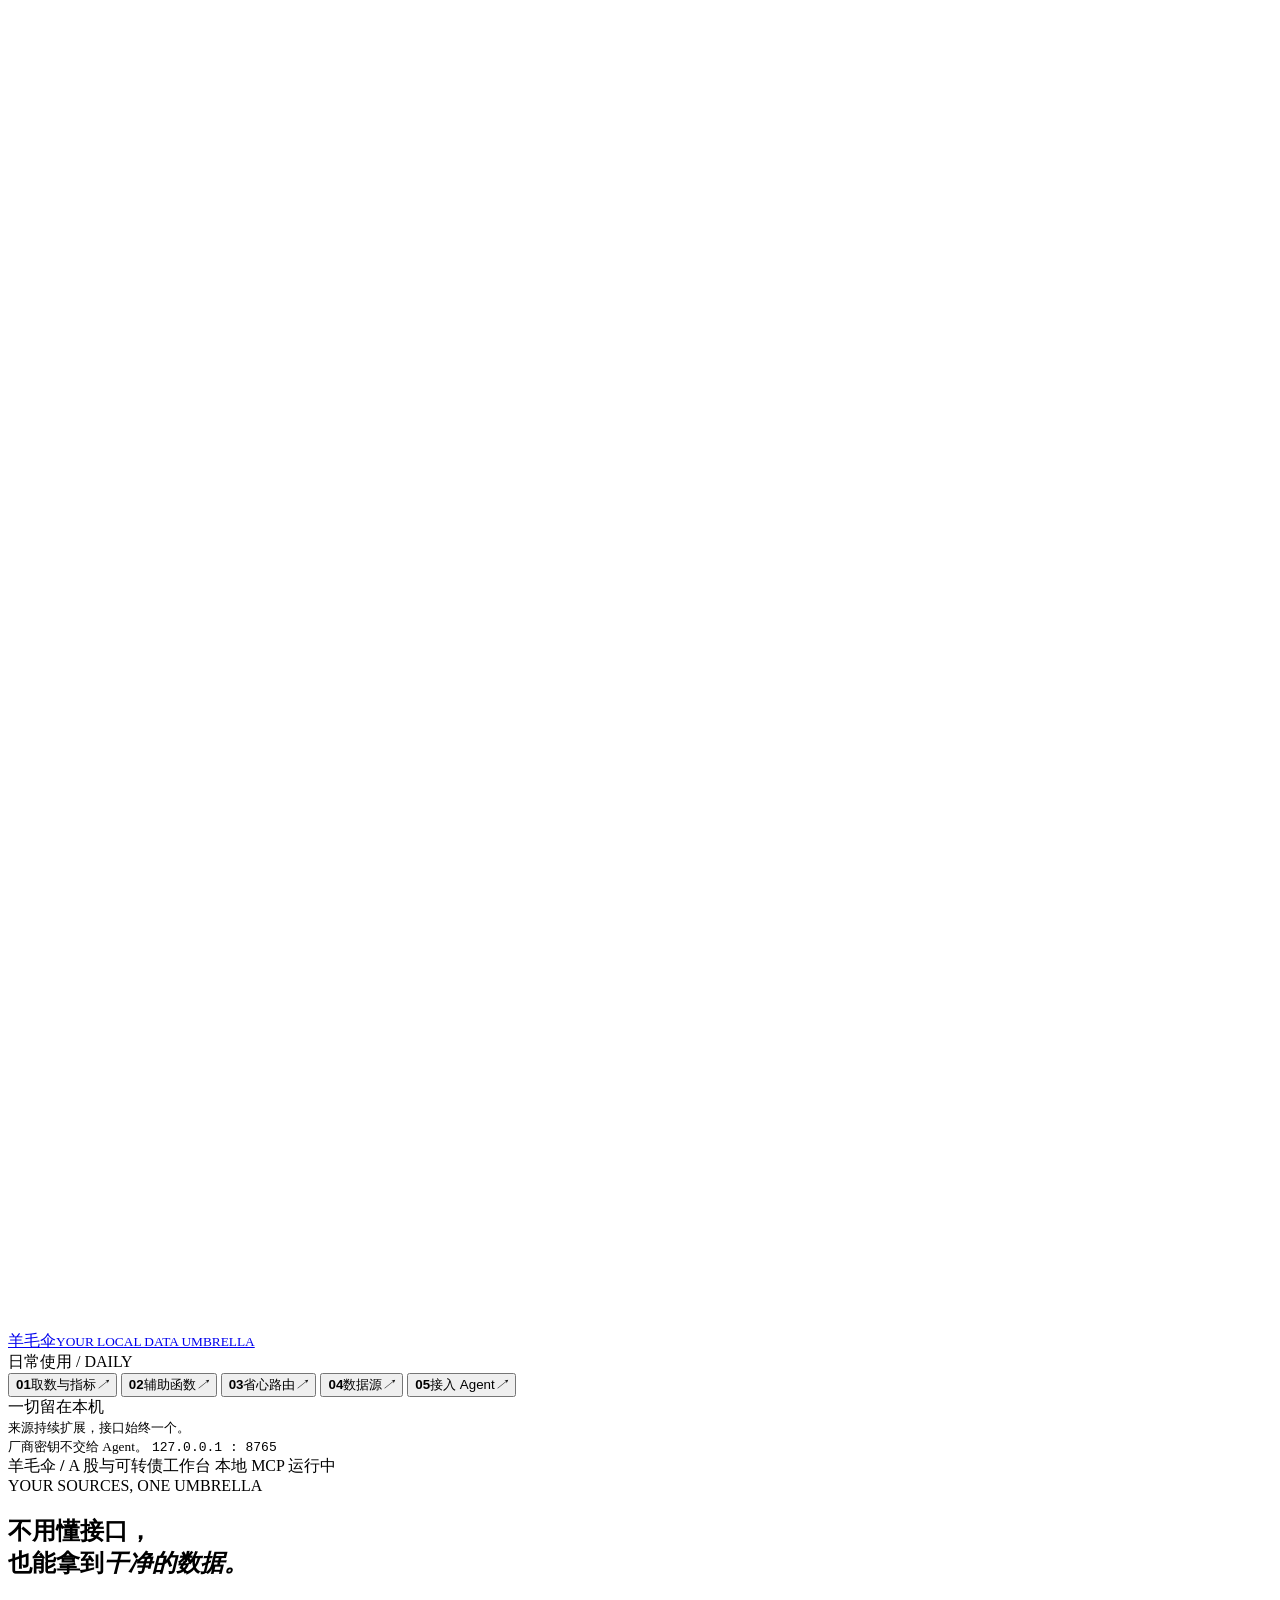
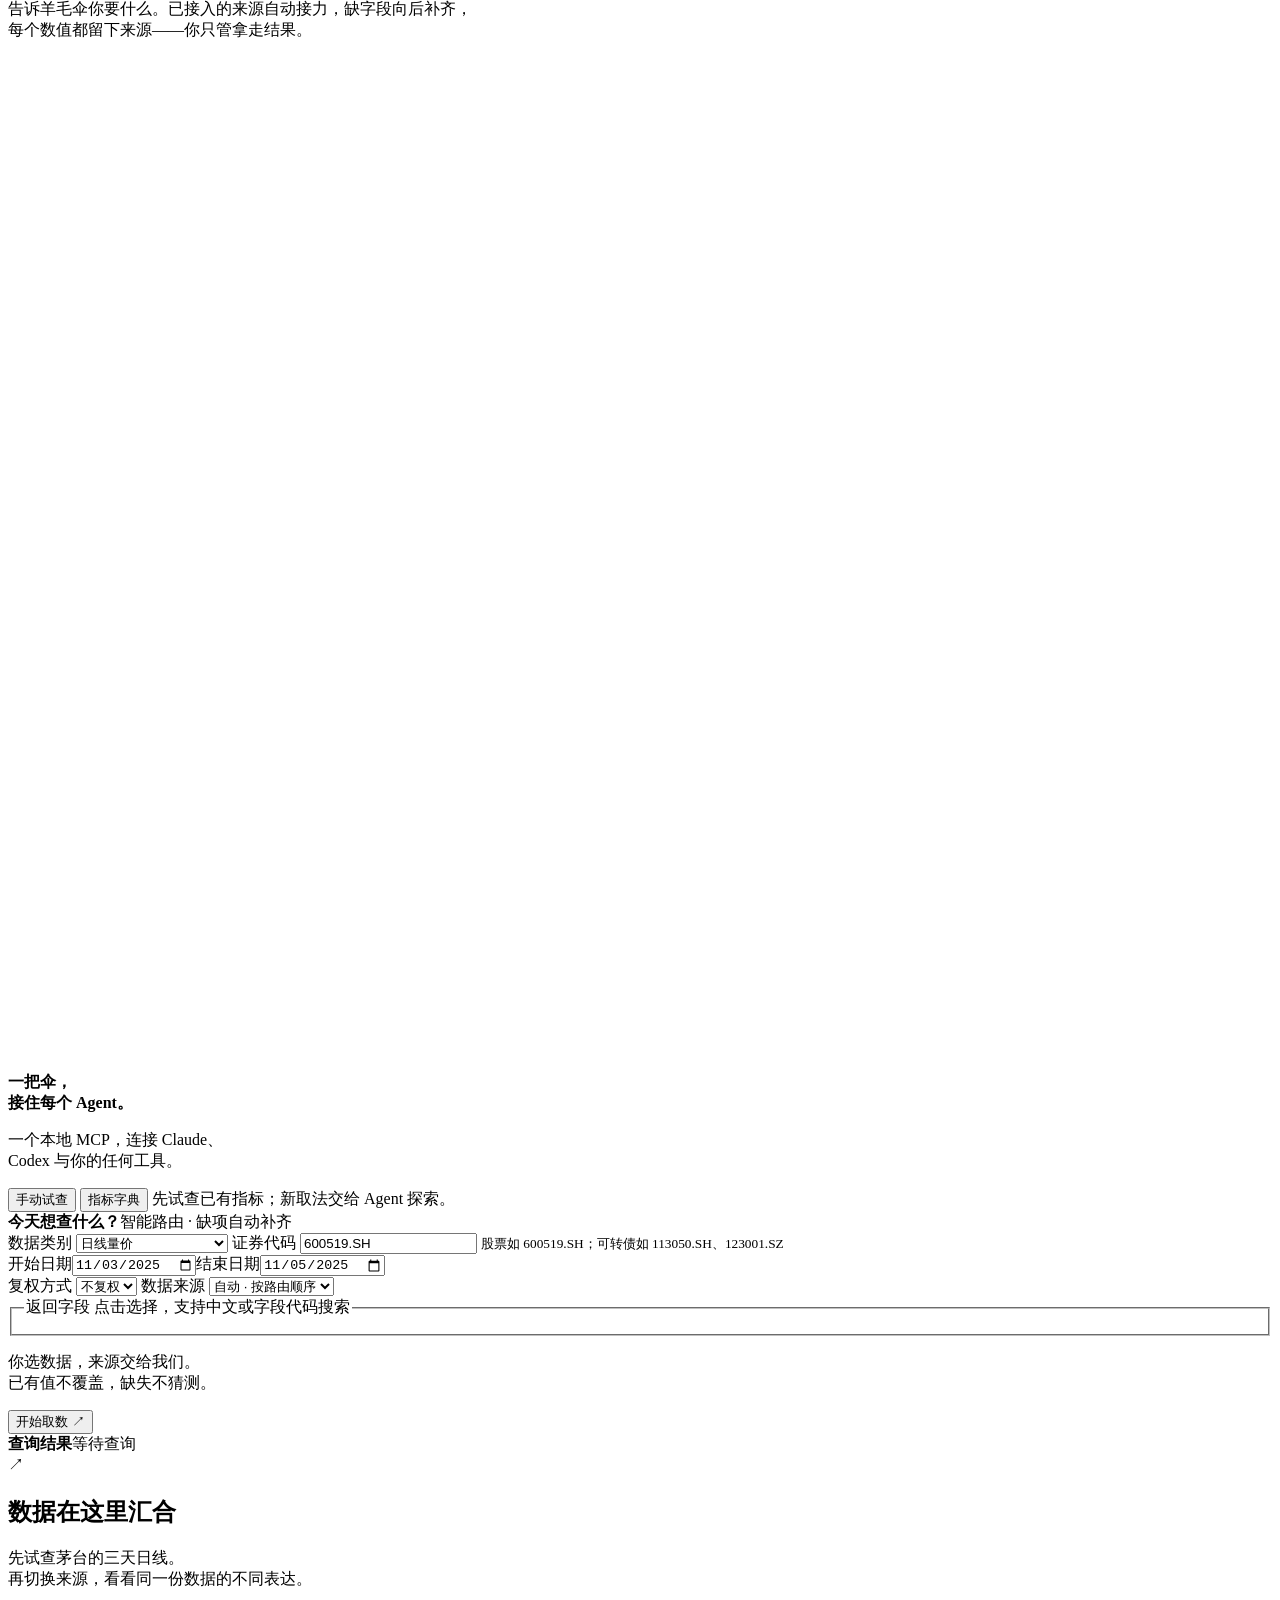
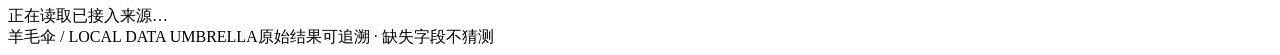
==== commit 86d434dc: "feat: add multi-provider helper functions and panel cross-section/time-series queries" ====
--- a/gateway/static/index.html
+++ b/gateway/static/index.html
@@ -23,9 +23,10 @@
     <div class="rail-label">日常使用 / DAILY</div>
     <nav aria-label="主导航">
       <button data-page="query" class="active"><b>01</b><span>取数与指标</span><i>↗</i></button>
-      <button data-page="routes"><b>02</b><span>省心路由</span><i>↗</i></button>
-      <button data-page="sources"><b>03</b><span>数据源</span><i>↗</i></button>
-      <button data-page="agent"><b>04</b><span>接入 Agent</span><i>↗</i></button>
+      <button data-page="helpers"><b>02</b><span>辅助函数</span><i>↗</i></button>
+      <button data-page="routes"><b>03</b><span>省心路由</span><i>↗</i></button>
+      <button data-page="sources"><b>04</b><span>数据源</span><i>↗</i></button>
+      <button data-page="agent"><b>05</b><span>接入 Agent</span><i>↗</i></button>
     </nav>
     <div class="rail-bottom">
       <div class="local-status"><i></i>一切留在本机</div>
@@ -111,6 +112,115 @@
       </div>
     </section>
 
+    <section id="helpers" class="page" hidden>
+      <div class="eyebrow">HELPER FUNCTIONS</div>
+      <h1>基础辅助函数。</h1>
+      <p class="lede">独立于单券指标查询之外的基础工具：拉取交易日历、拉取全市场 A 股与可转债代码。多源自动路由，不锁定 Tushare。</p>
+
+      <div class="workspace-switch" role="tablist" aria-label="辅助函数">
+        <button class="active" type="button" data-helper-tab="calendar" role="tab" aria-selected="true">交易日历</button>
+        <button type="button" data-helper-tab="symbols" role="tab" aria-selected="false">全市场代码</button>
+        <button type="button" data-helper-tab="search" role="tab" aria-selected="false">搜索证券</button>
+        <span>网页与 Agent（<code>helper_trade_calendar</code> / <code>helper_market_symbols</code> / <code>helper_search_securities</code>）共用同一执行核心。</span>
+      </div>
+
+      <div class="workspace">
+        <div class="query-panel">
+          <form id="helper-calendar-form">
+            <div class="panel-title"><strong>拉取交易日历</strong><span class="auto-badge"><i></i>多源自动路由 · 原生优先</span></div>
+            <div class="query-grid">
+              <div class="two query-range">
+                <label>开始日期<input id="helper-cal-start" type="date" value="2025-11-01" required></label>
+                <label>结束日期<input id="helper-cal-end" type="date" value="2025-11-30" required></label>
+              </div>
+              <label>交易所
+                <select id="helper-cal-exchange">
+                  <option value="SSE">上交所 (SSE · A 股通用)</option>
+                  <option value="SZSE">深交所 (SZSE · A 股通用)</option>
+                </select>
+              </label>
+              <label>数据来源
+                <select id="helper-cal-provider"><option value="auto">自动 · 原生交易日历优先</option></select>
+              </label>
+            </div>
+            <div class="query-submit">
+              <p>Tushare / AKShare 原生交易日历优先。<br><span>缺失时自动回退 Wind / 通达信 / 妙想 / iFinD 上证指数历史交易日。</span></p>
+              <button class="primary" id="helper-cal-run">拉取交易日历 <span>↗</span></button>
+            </div>
+          </form>
+
+          <form id="helper-symbols-form" hidden>
+            <div class="panel-title"><strong>拉取全市场代码</strong><span class="auto-badge"><i></i>股票 / 可转债 · 覆盖透明</span></div>
+            <div class="query-grid">
+              <label>市场范围
+                <select id="helper-sym-scope">
+                  <option value="stock">全市场 A 股 (stock)</option>
+                  <option value="convertible_bond">全市场可转债 (convertible_bond)</option>
+                </select>
+              </label>
+              <label>历史时点（可选）
+                <input id="helper-sym-asof" type="date">
+                <small>留空返回当前名单；填写日期筛选该日在市证券</small>
+              </label>
+              <label>数据来源
+                <select id="helper-sym-provider"><option value="auto">自动 · 全量来源优先</option></select>
+              </label>
+              <label class="toggle">
+                <input id="helper-sym-delisted" type="checkbox">包含历史已退市 / 已摘牌证券
+              </label>
+            </div>
+            <div class="query-submit">
+              <p>返回可直接复用的代码数组与完整明细表。<br><span>若上游存在行数截断或仅含当前名单，将在结果中明确标示。</span></p>
+              <button class="primary" id="helper-sym-run">拉取代码列表 <span>↗</span></button>
+            </div>
+          </form>
+
+          <form id="helper-search-form" hidden>
+            <div class="panel-title"><strong>搜索证券（双向）</strong><span class="auto-badge"><i></i>名称 ↔ 代码 · 股票与可转债</span></div>
+            <div class="query-grid">
+              <label>关键词或代码
+                <input id="helper-search-q" type="search" placeholder="如：茅台 / 600519 / 南银转债 / 113050" required maxlength="80">
+                <small>支持名称/简称搜代码，也支持完整代码或前缀反查名称</small>
+              </label>
+              <label>证券范围
+                <select id="helper-search-scope">
+                  <option value="all">全部（A 股 + 可转债）</option>
+                  <option value="stock">仅 A 股 (stock)</option>
+                  <option value="convertible_bond">仅可转债 (convertible_bond)</option>
+                </select>
+              </label>
+              <label>返回上限
+                <input id="helper-search-limit" type="number" min="1" max="100" value="20">
+              </label>
+              <label>数据来源
+                <select id="helper-search-provider"><option value="auto">自动 · 按能力路由</option></select>
+              </label>
+              <label class="toggle">
+                <input id="helper-search-delisted" type="checkbox">包含历史已退市 / 已摘牌证券
+              </label>
+            </div>
+            <div class="query-submit">
+              <p>按精确匹配 → 前缀匹配 → 包含匹配排序。<br><span>自动跳过不支持当前品种的来源，不锁定 Tushare。</span></p>
+              <button class="primary" id="helper-search-run">搜索证券 <span>↗</span></button>
+            </div>
+          </form>
+        </div>
+
+        <div class="result-panel">
+          <div class="panel-title"><strong>辅助函数结果</strong><span id="helper-result-meta">等待调用</span></div>
+          <div id="helper-result">
+            <div class="empty"><div class="empty-mark">↗</div><h2>随时调用基础辅助函数</h2><p>拉取一段时间的交易日历，或一键拉出全市场股票／可转债代码。<br>支持复制数组、下载 CSV / JSON。</p></div>
+          </div>
+        </div>
+      </div>
+
+      <article class="agent-card" style="margin-top:1.5rem">
+        <div class="panel-title"><strong>六家数据源辅助能力矩阵</strong><span>EMPIRICAL MATRIX</span></div>
+        <p class="note">以下为各数据源（SDK 与 MCP）对辅助函数的实测能力与边界，系统按能力分层自动路由，不锁定 Tushare。</p>
+        <div id="helper-capability-matrix" class="scroll"><p class="note">正在读取能力矩阵…</p></div>
+      </article>
+    </section>
+
     <section id="sources" class="page" hidden>
       <div class="eyebrow">CONNECTED SOURCES</div>
       <h1>你的数据来源。</h1>
